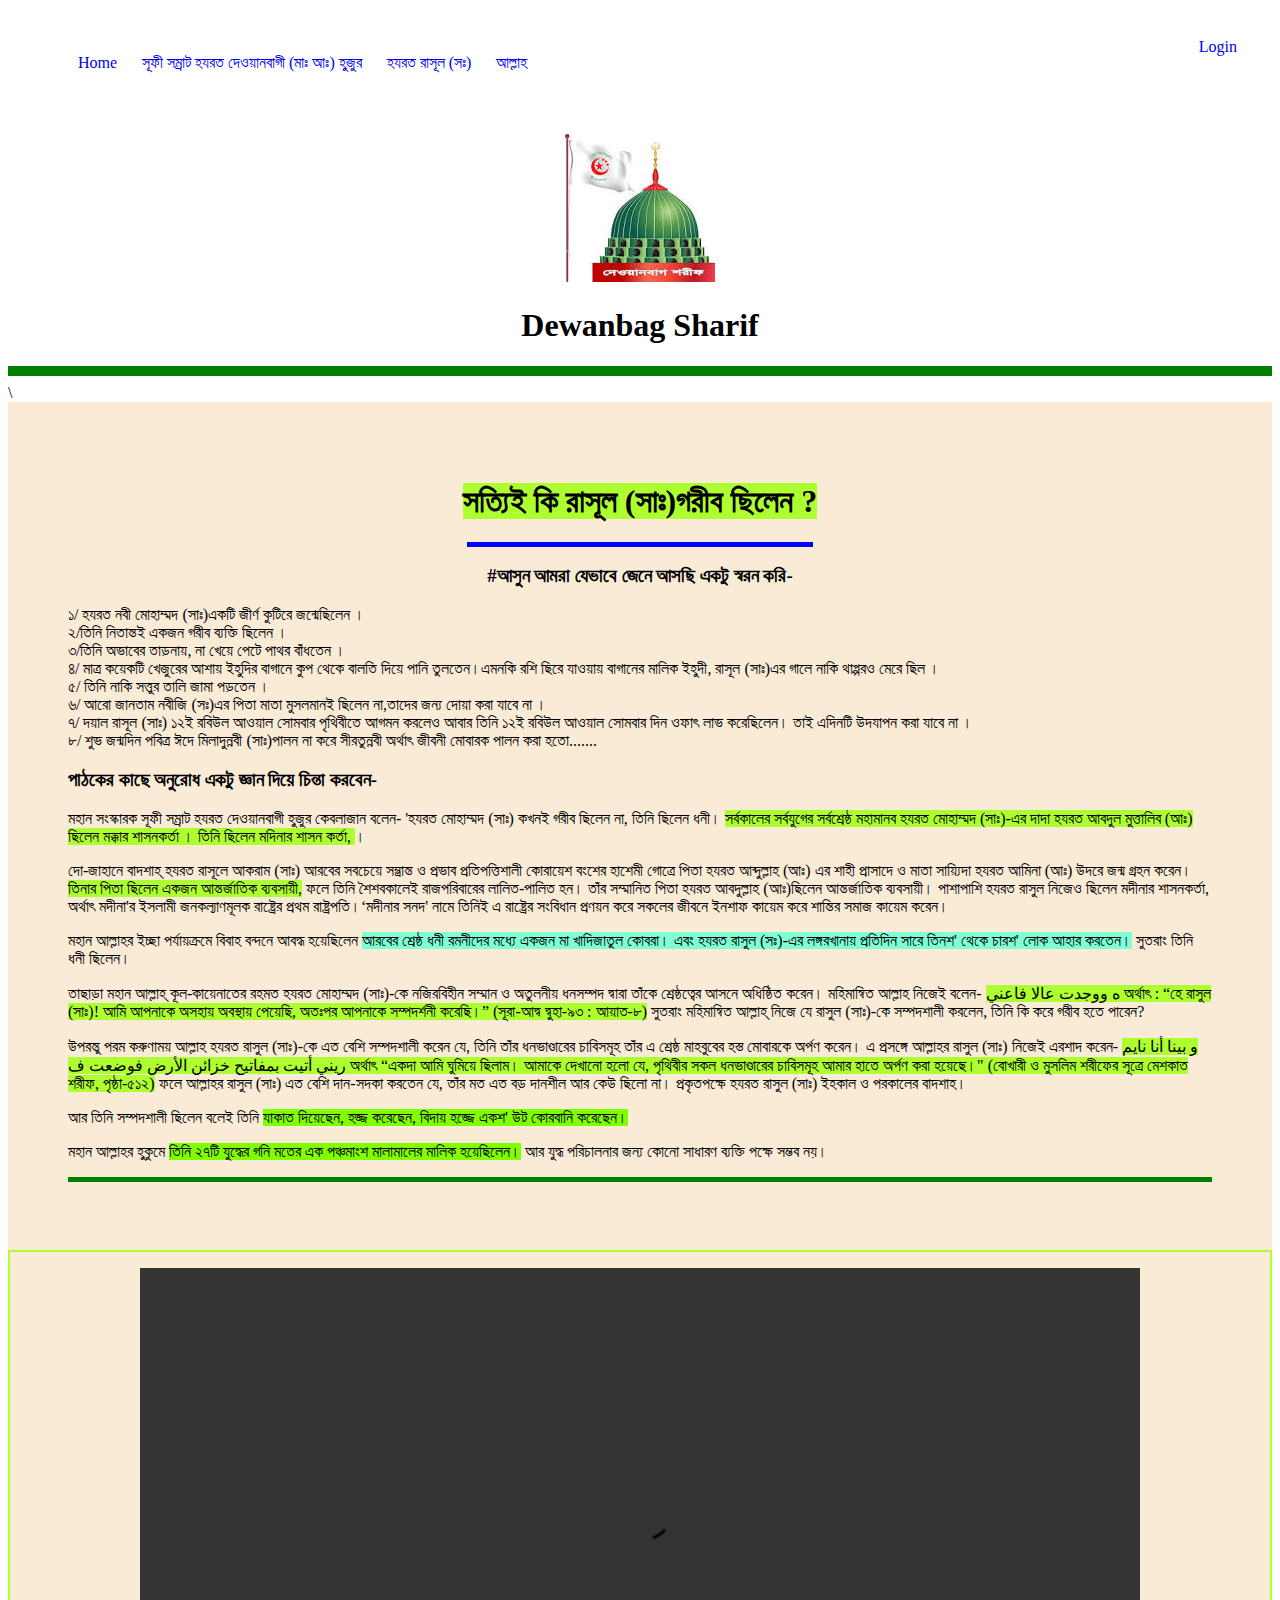
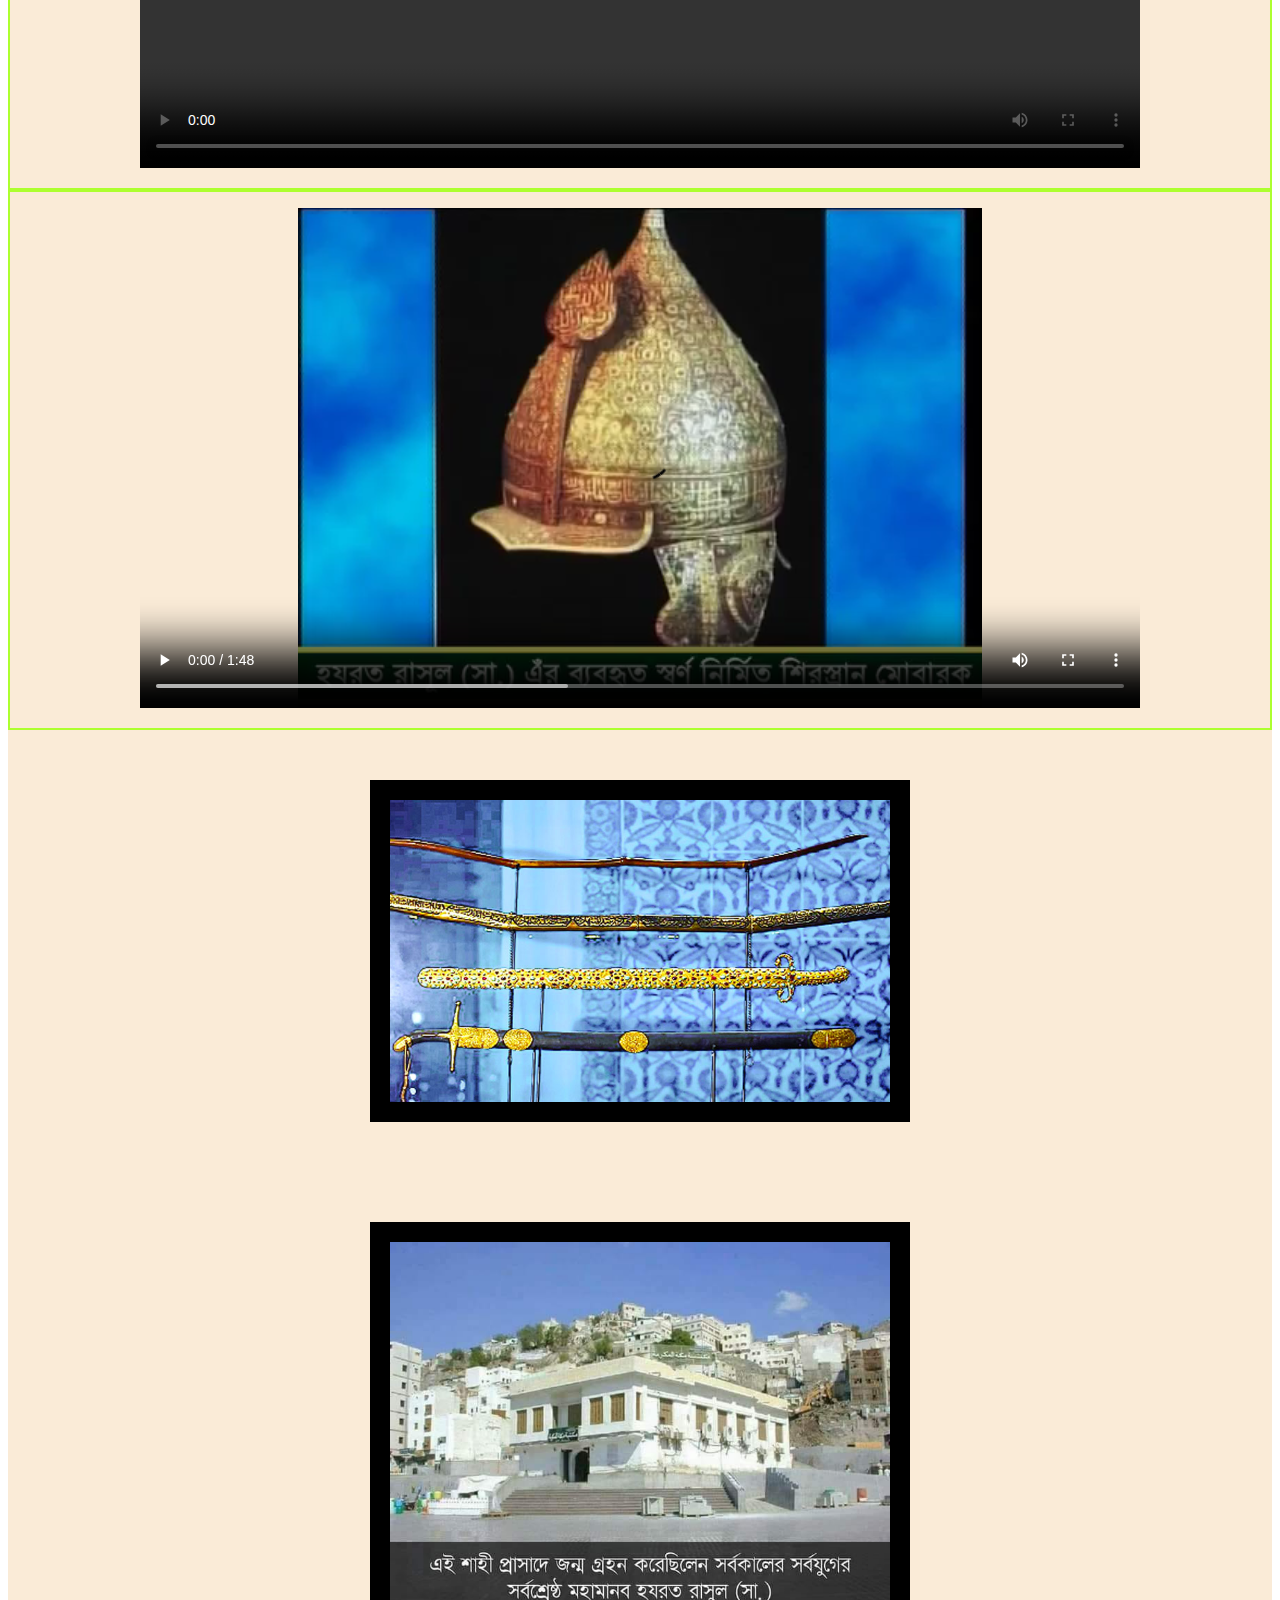
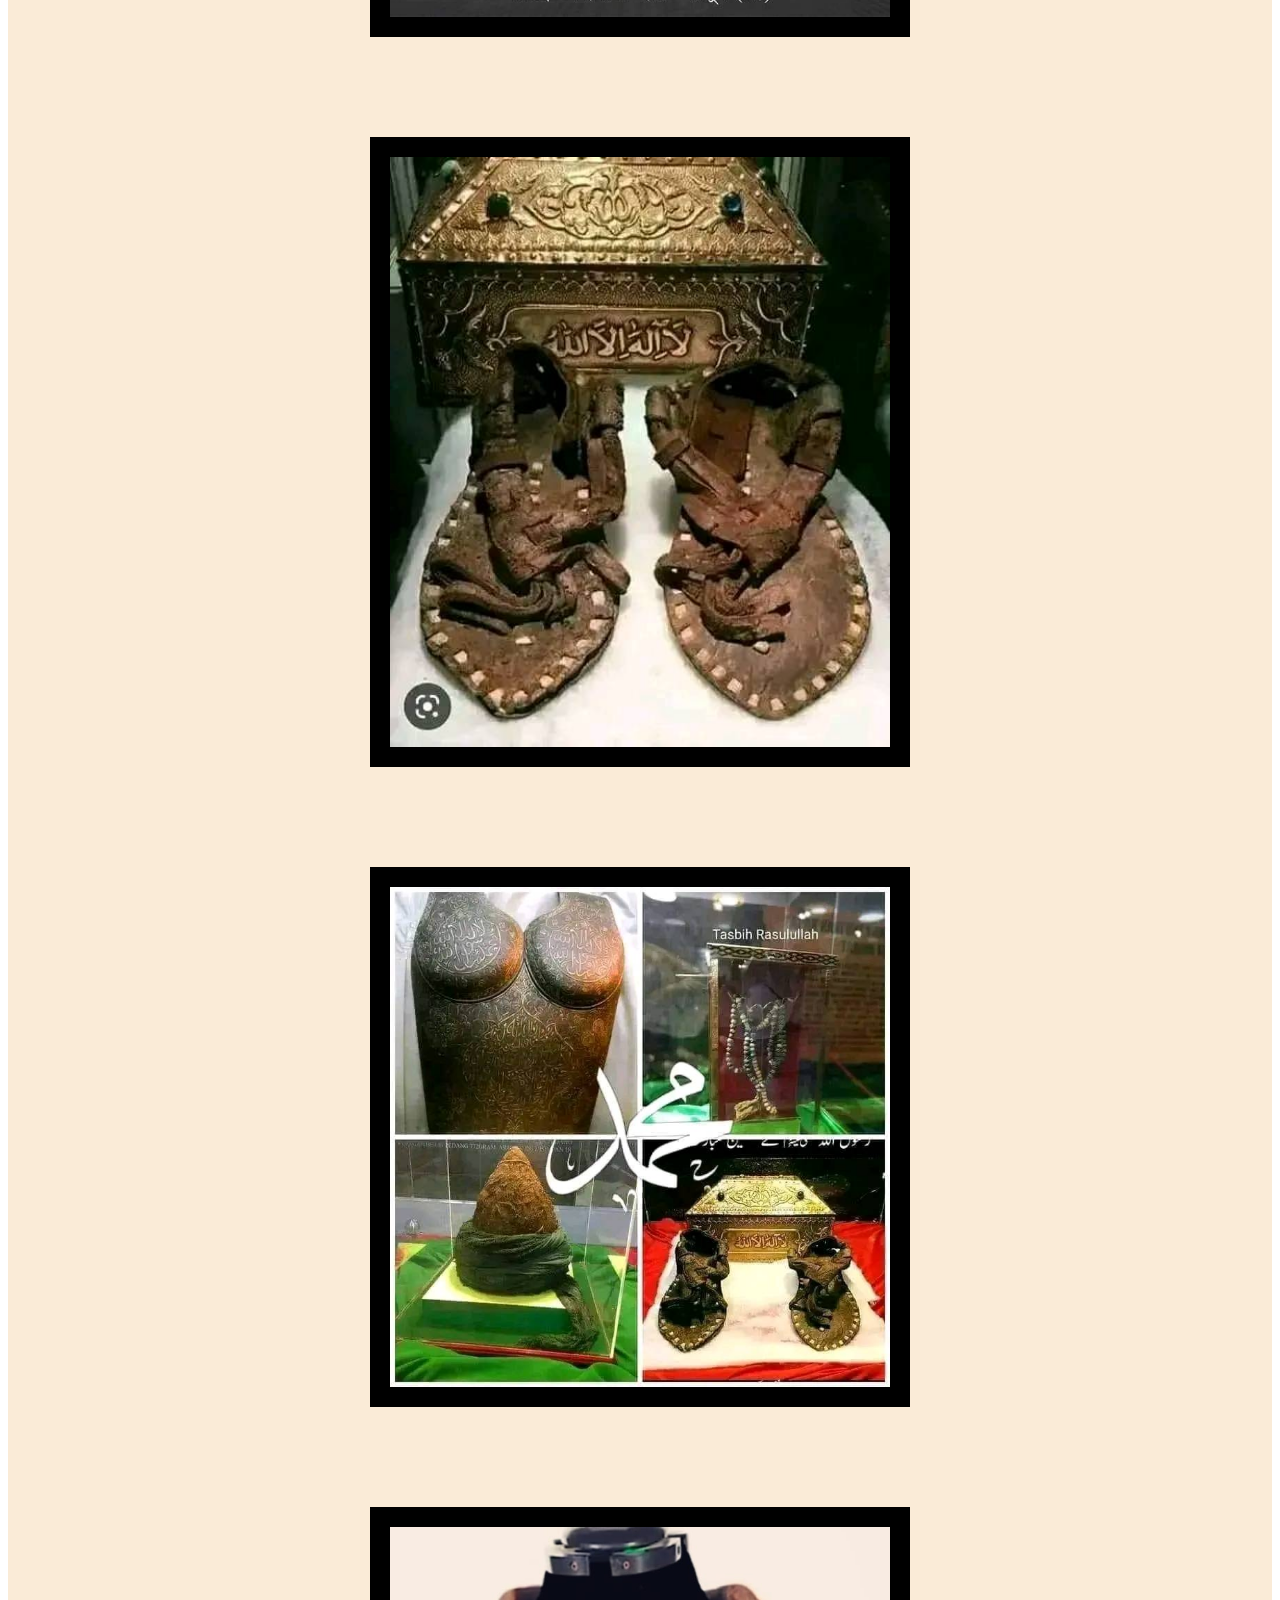
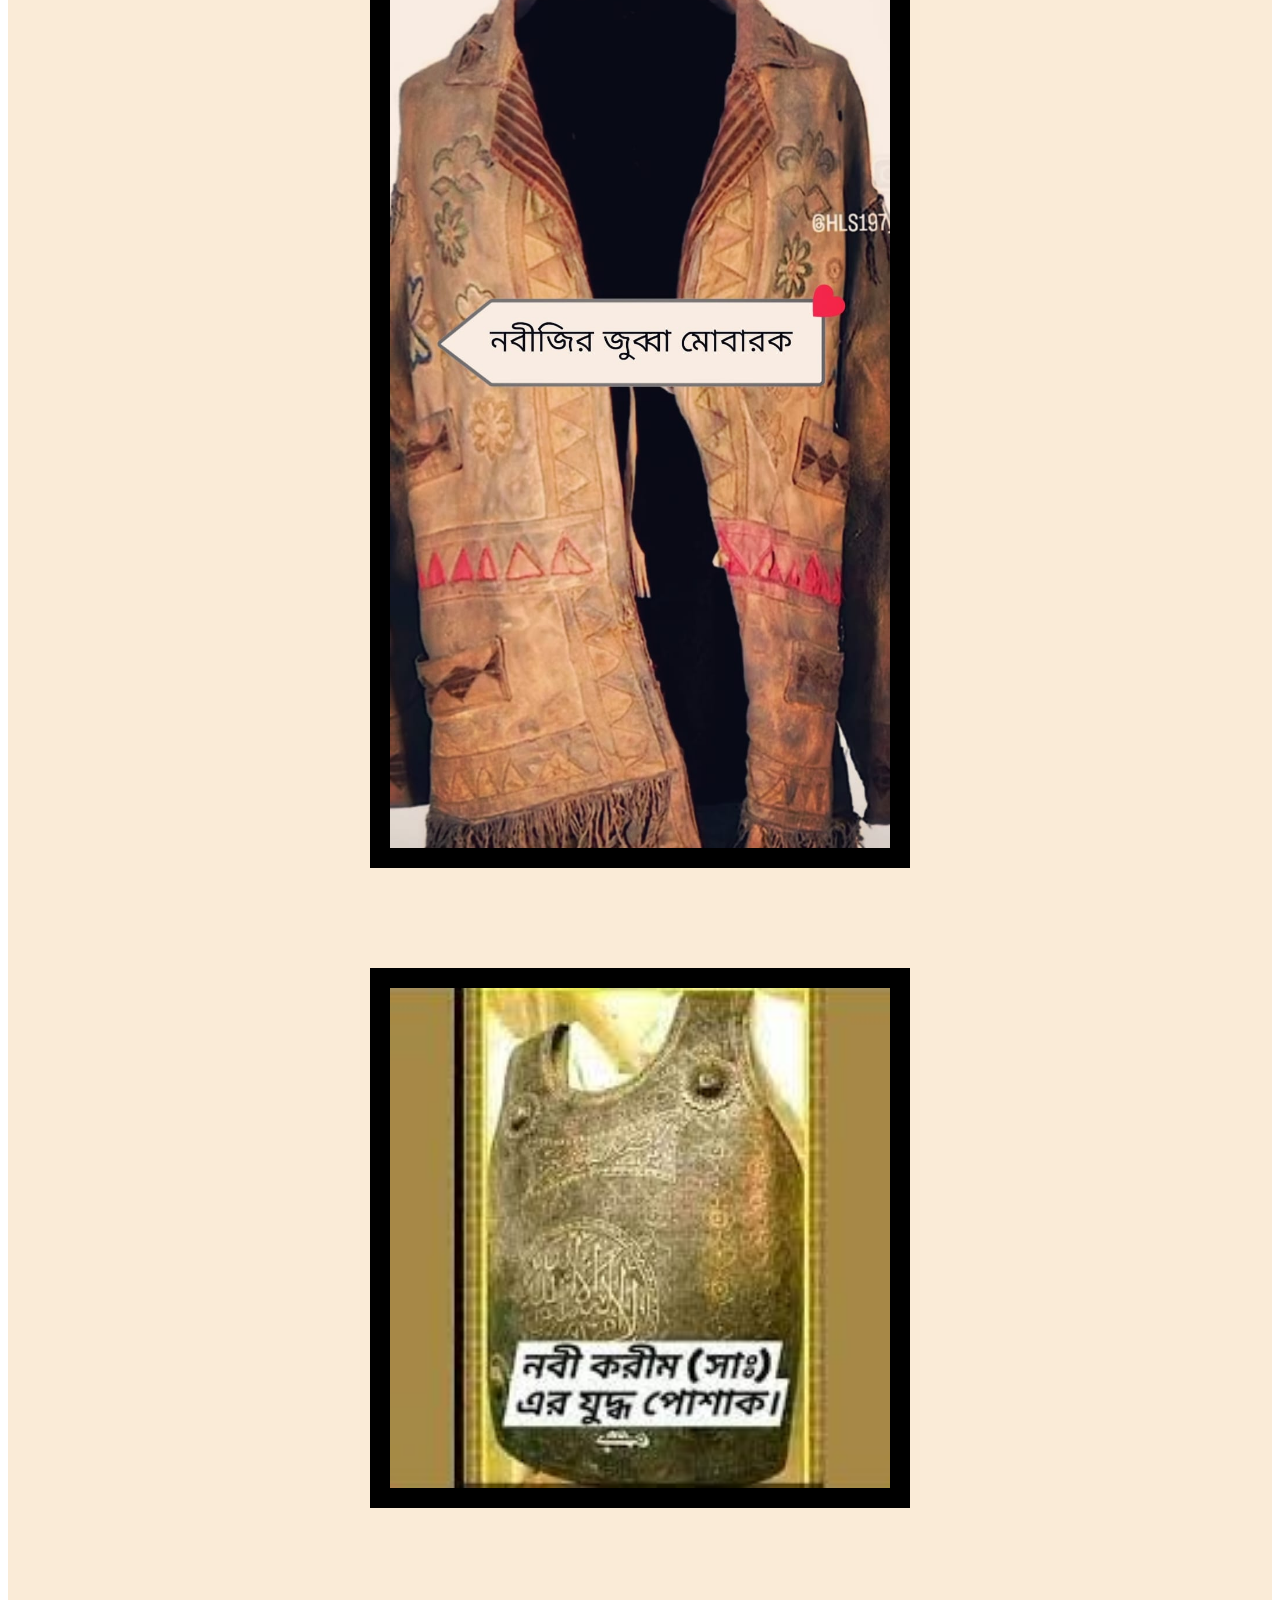
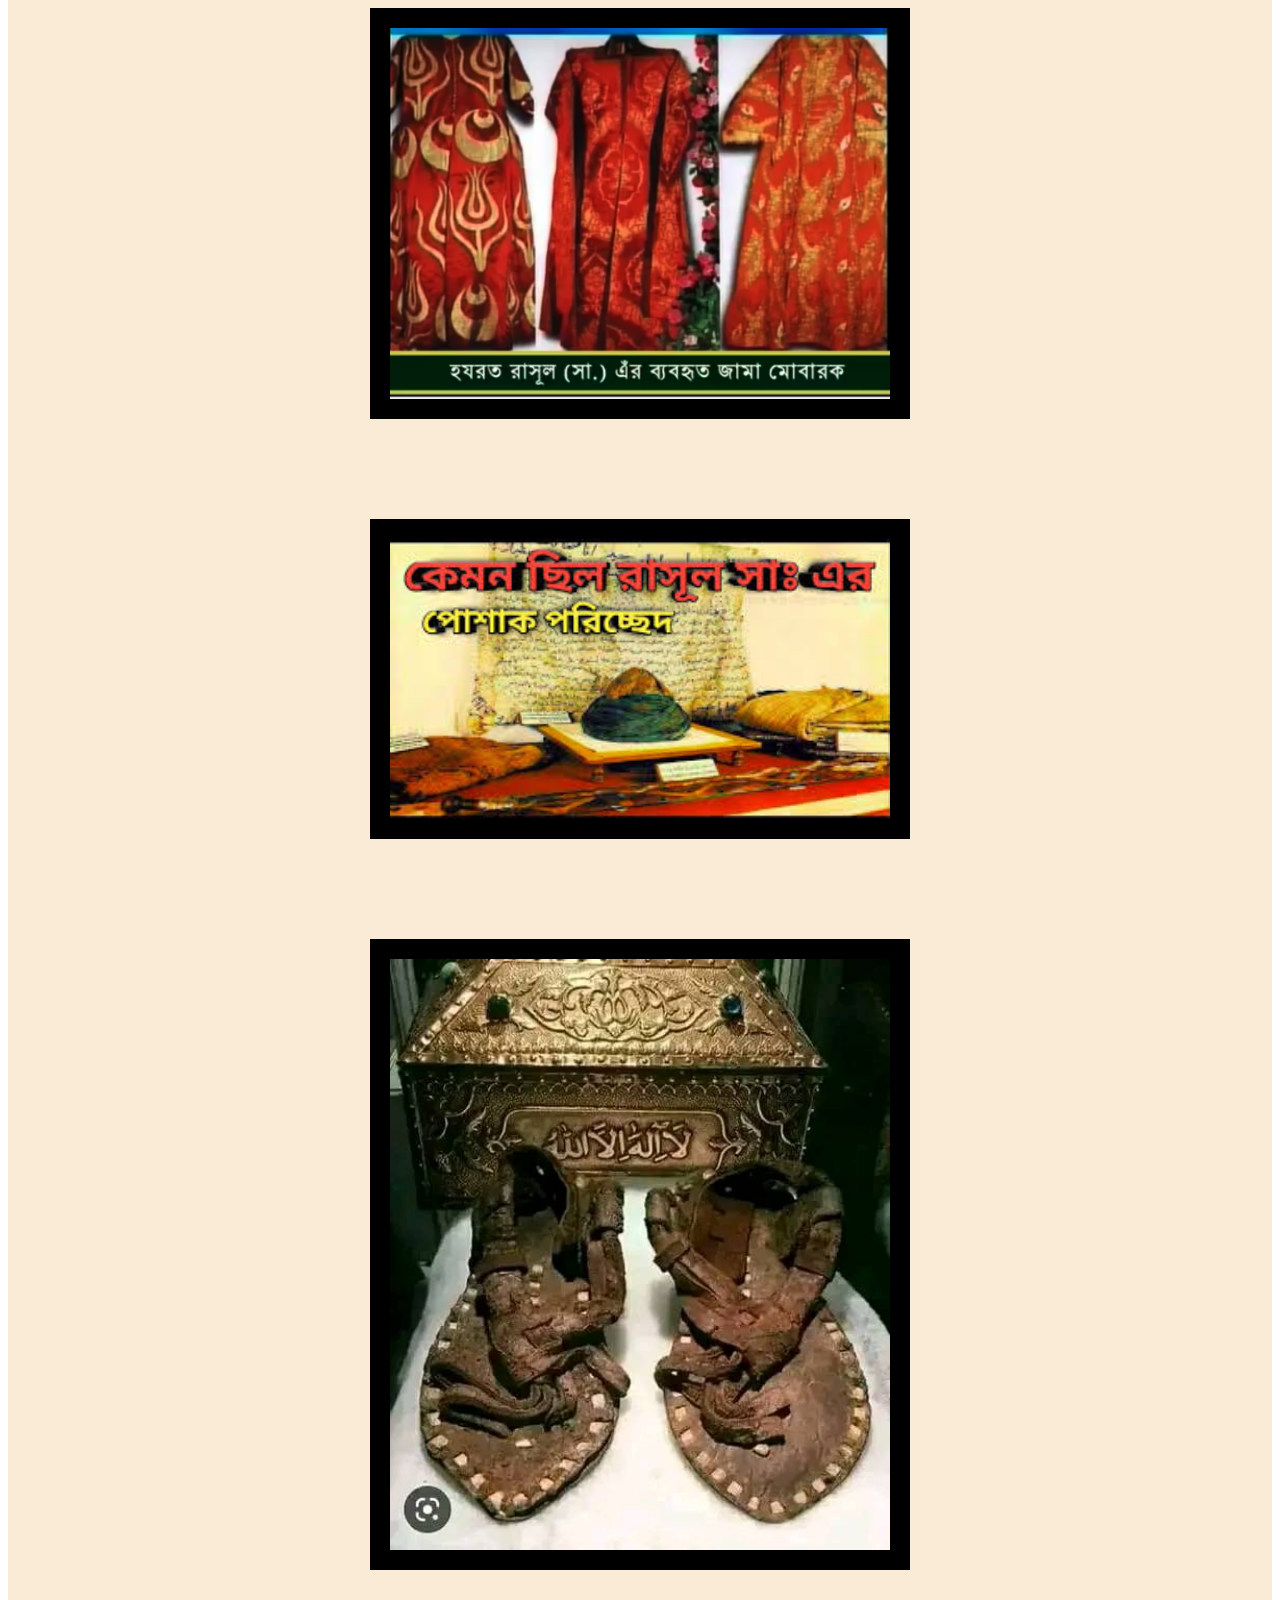
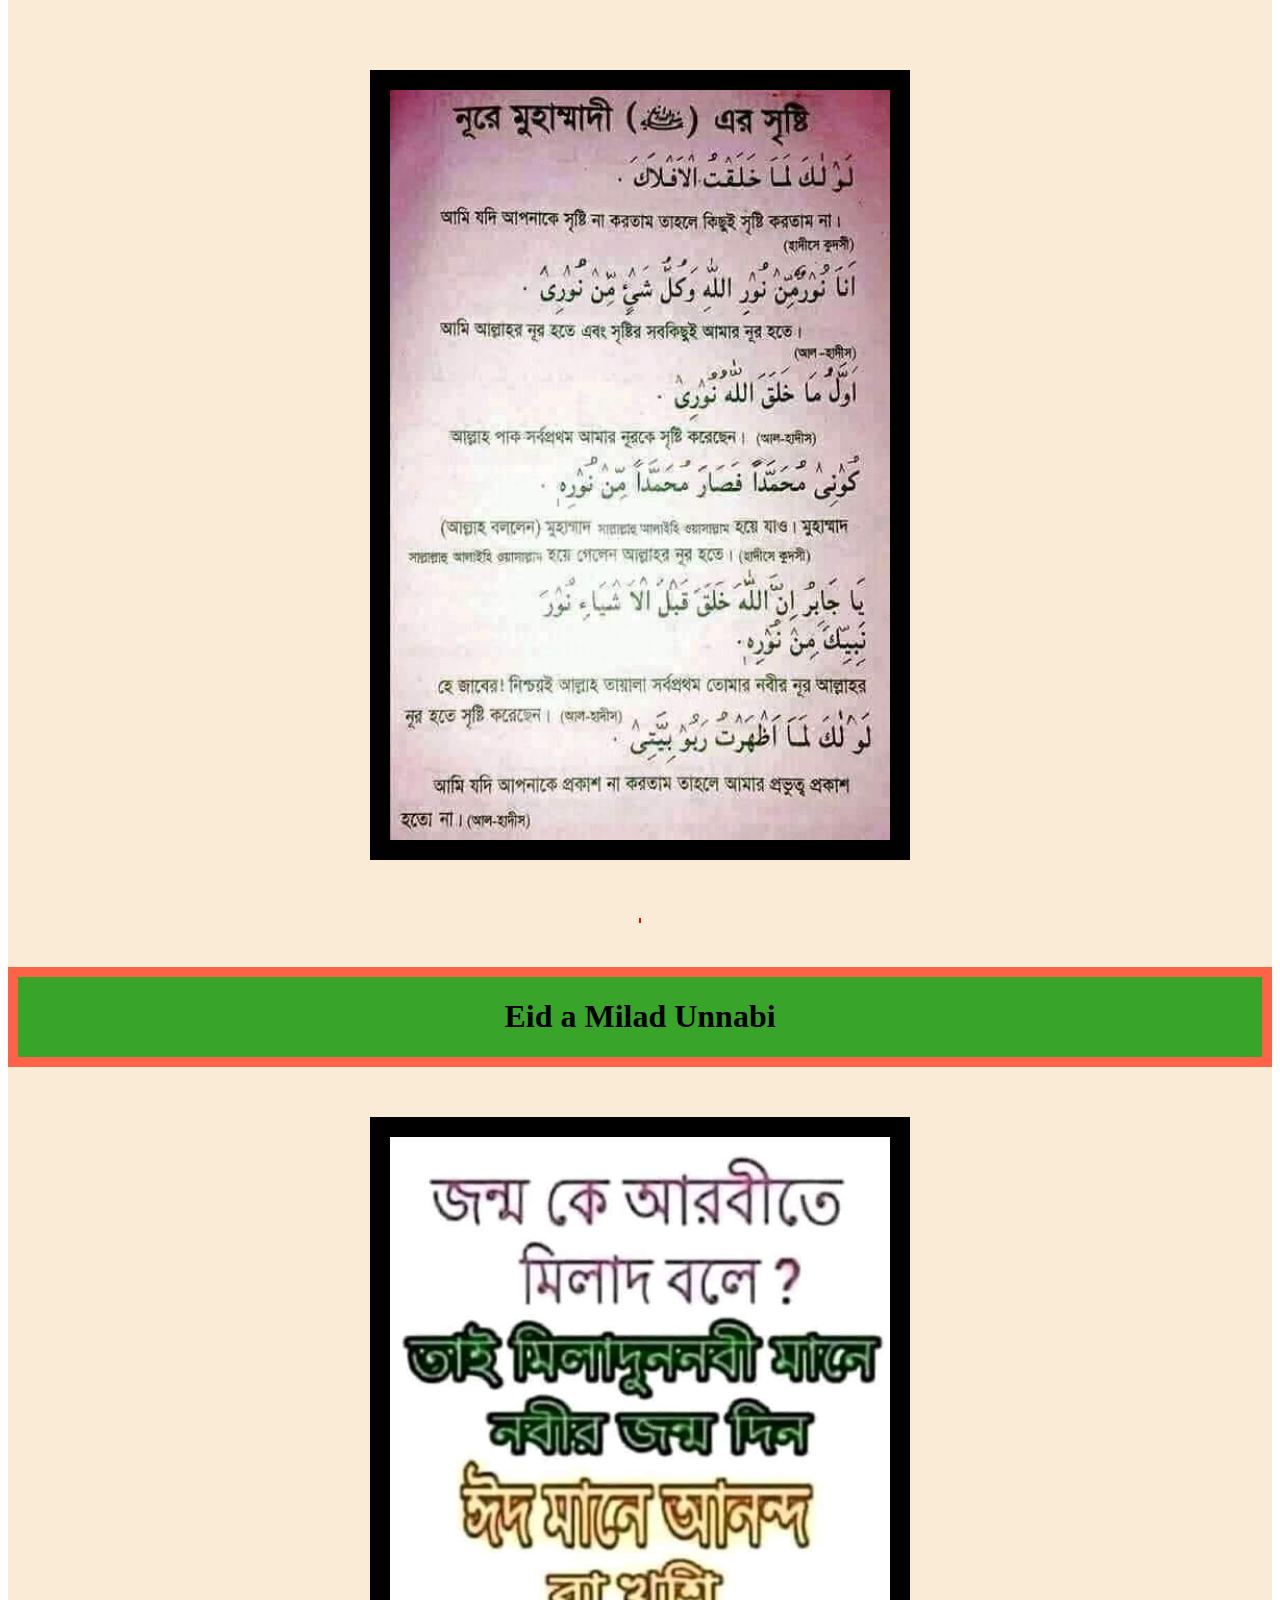
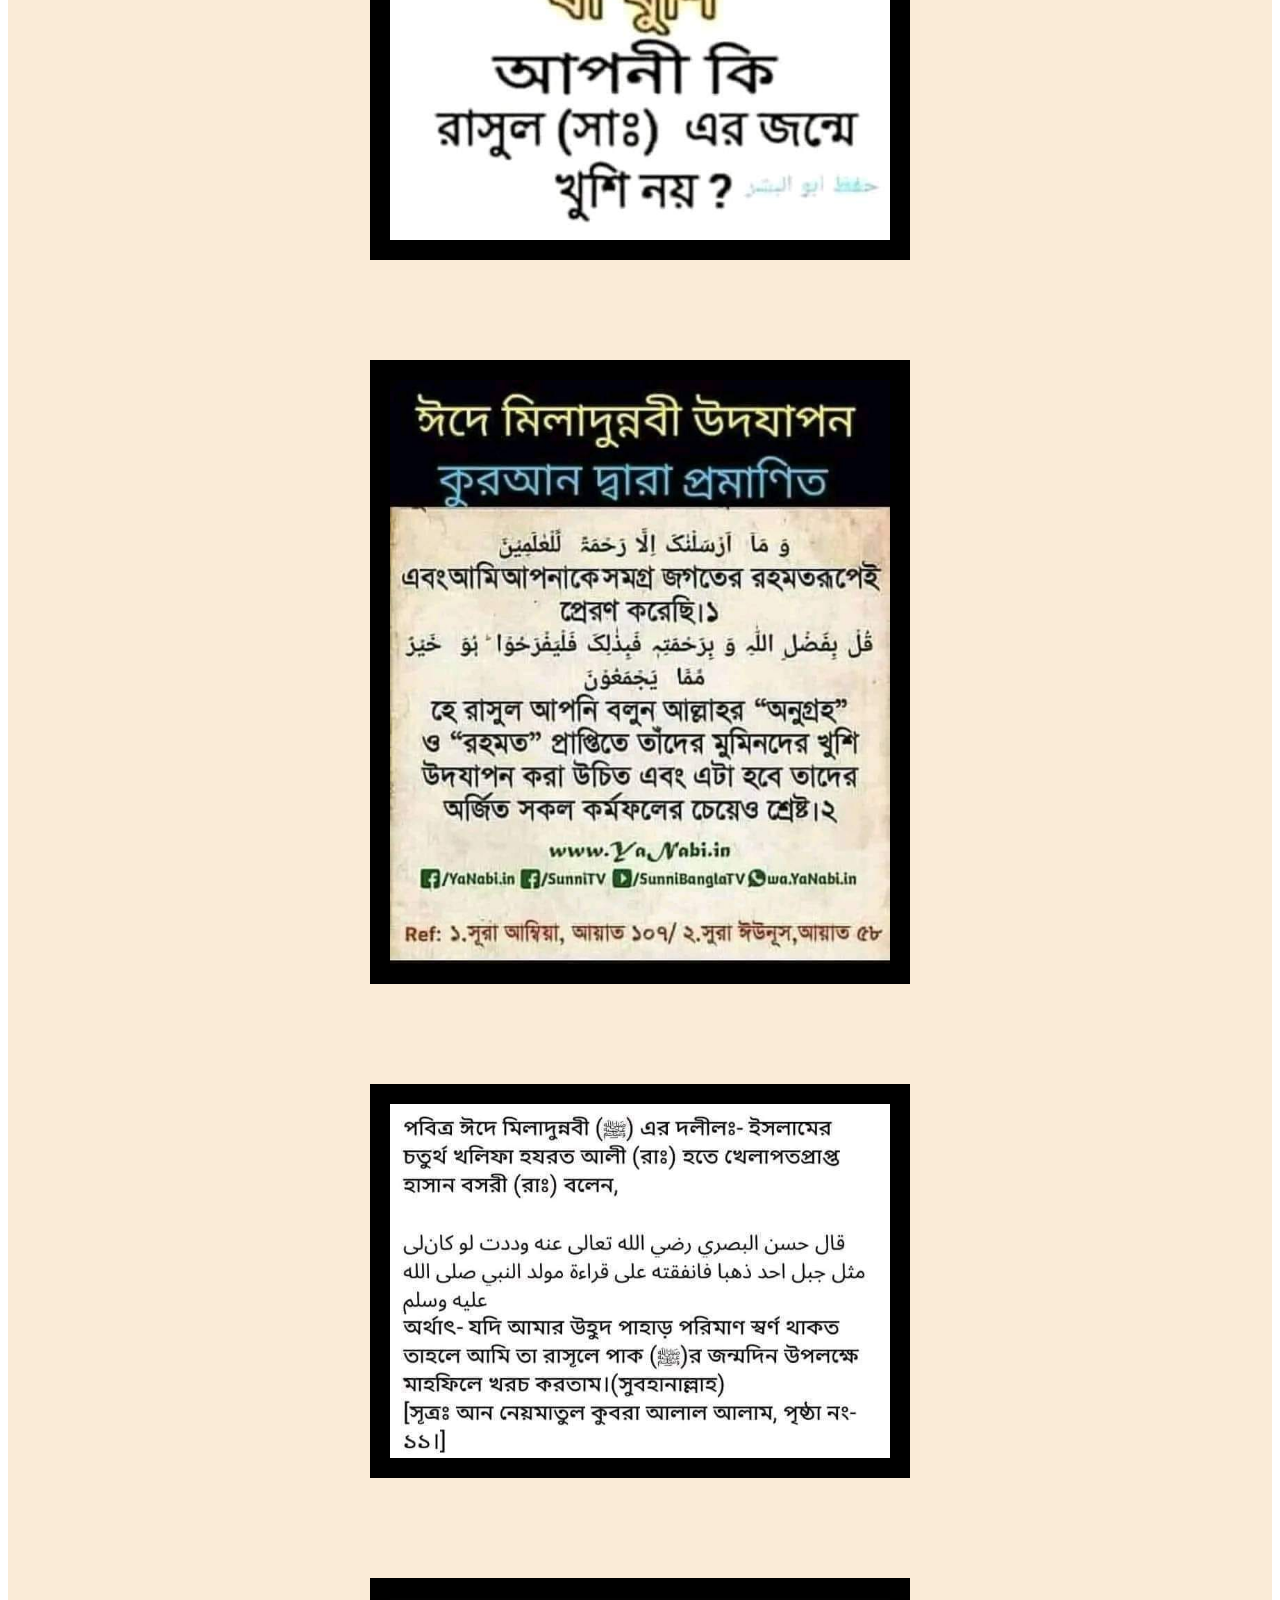
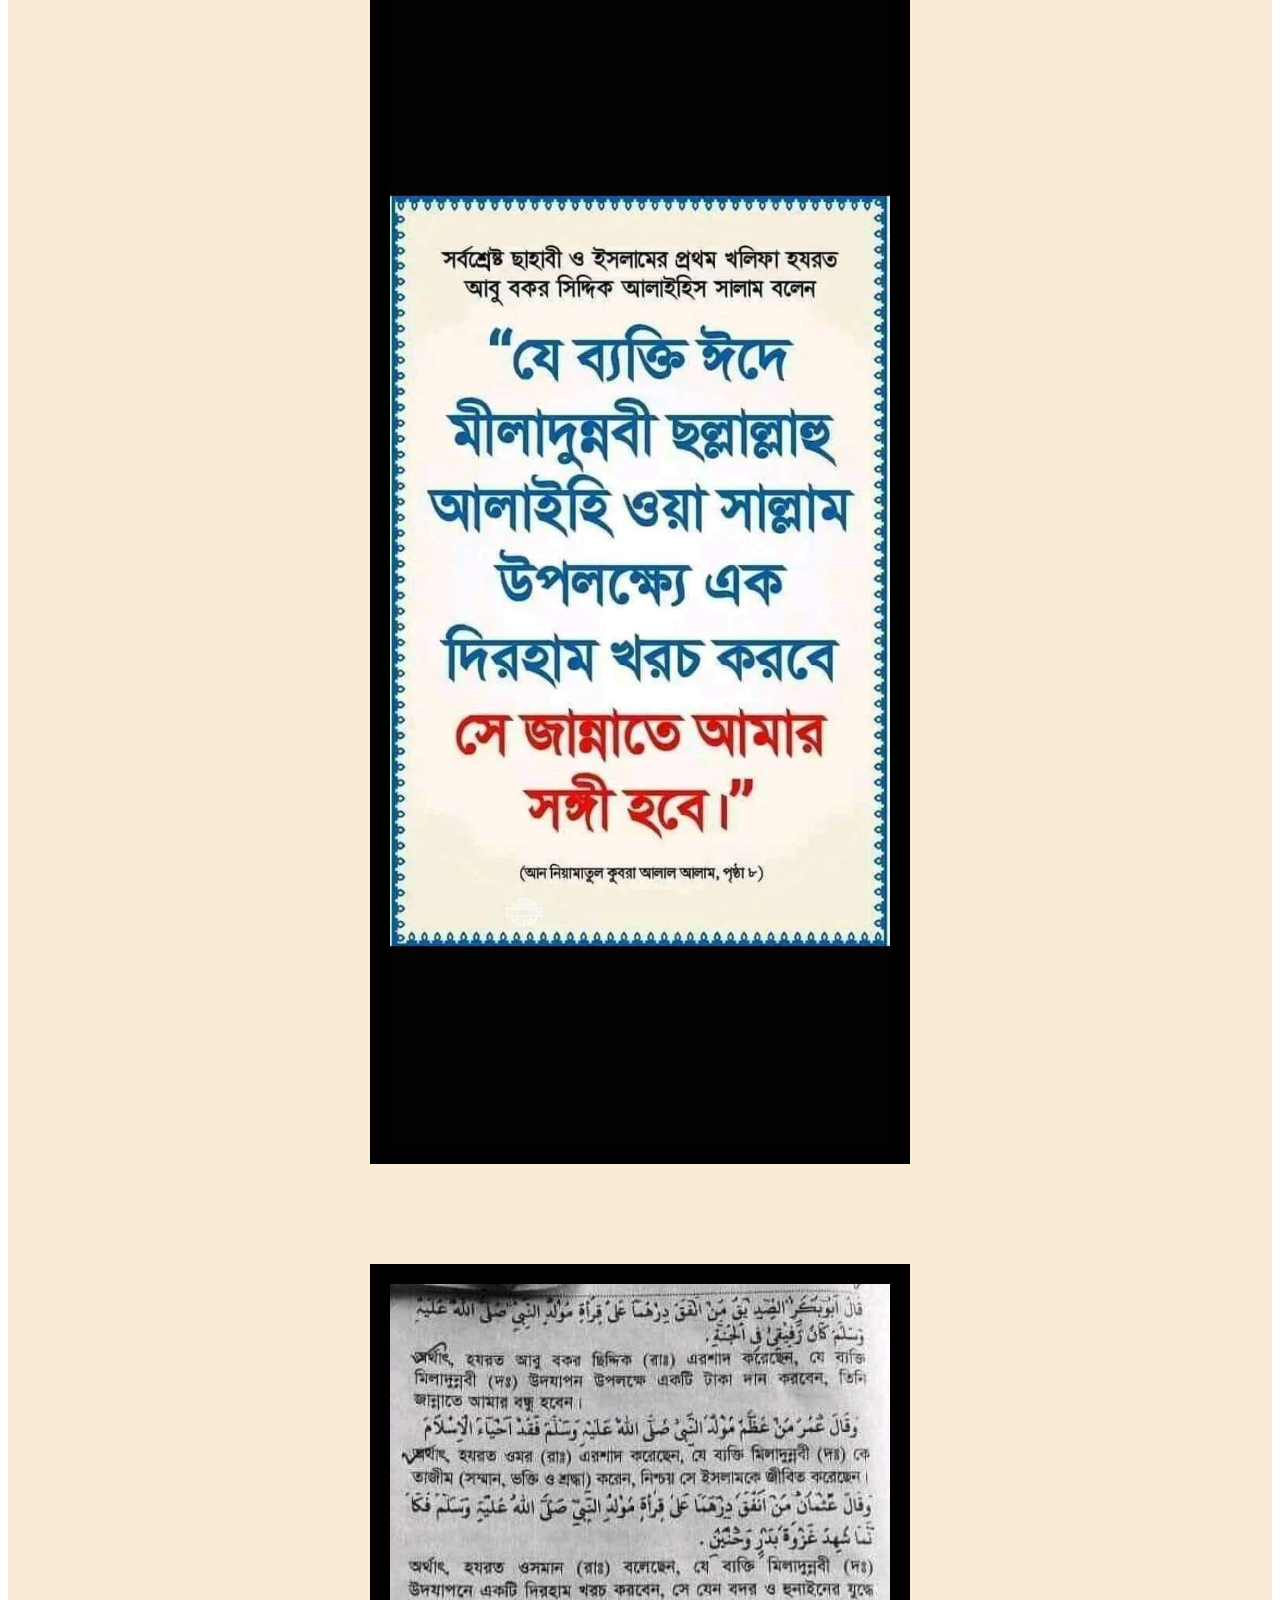
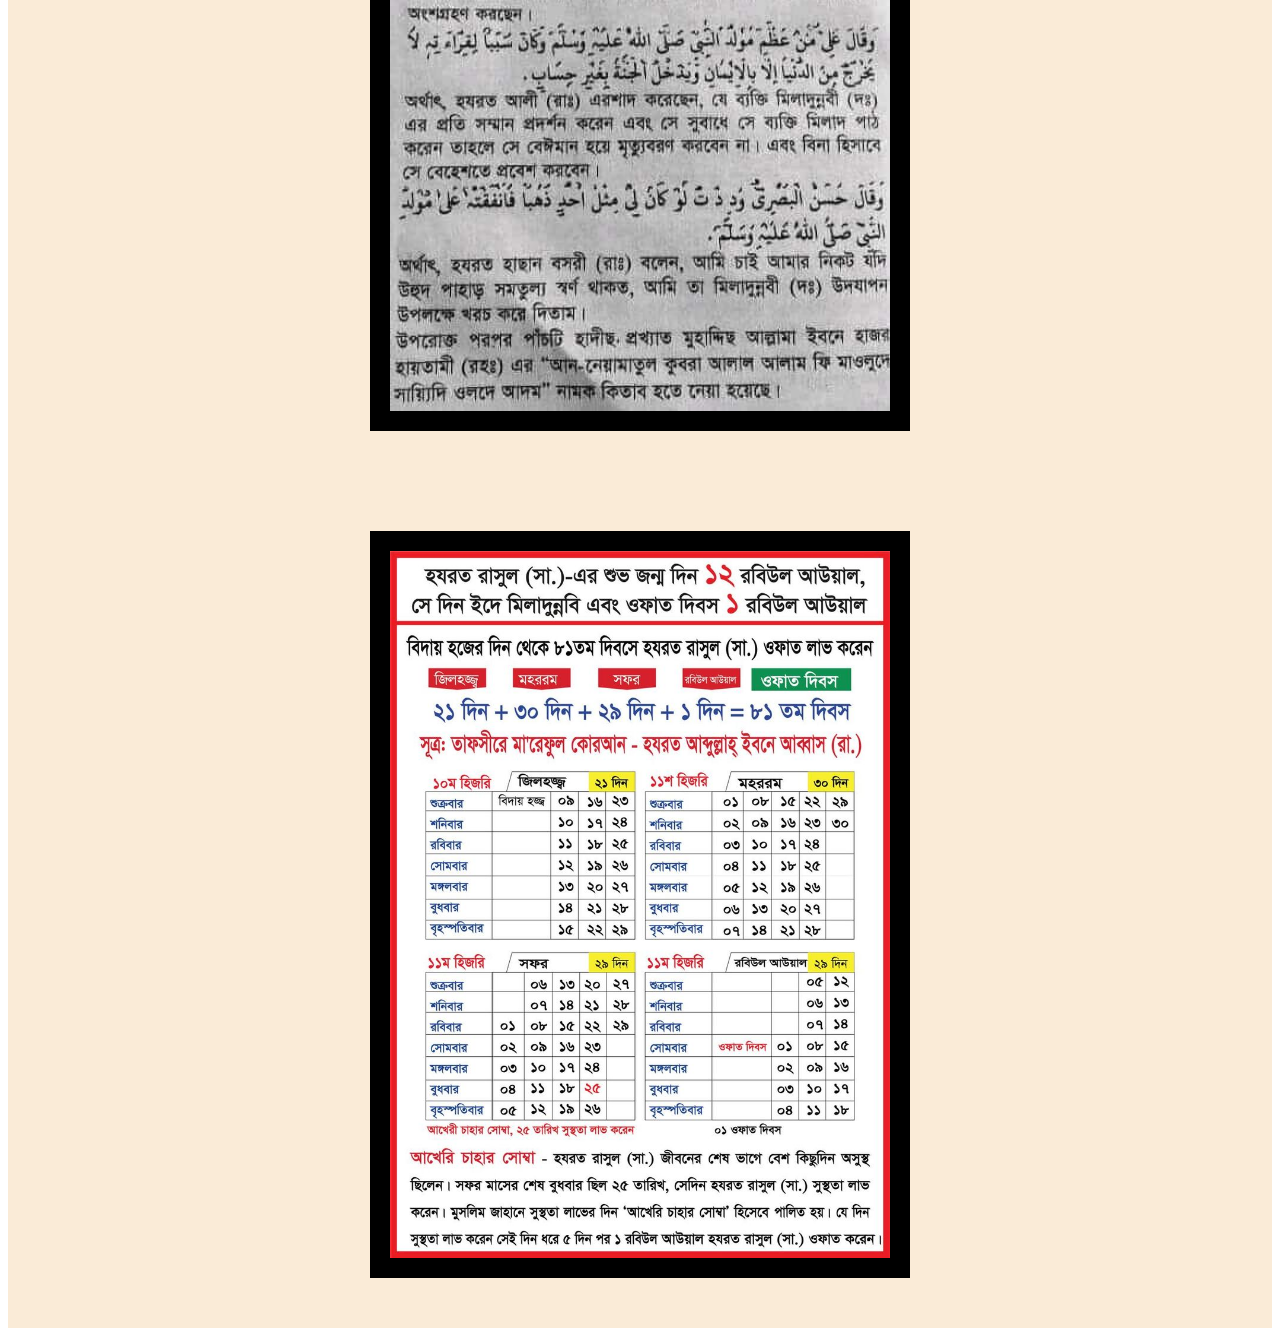
==== index.html @ 81b8b74d "added the file name" ====
<!DOCTYPE html>
<html lang="en">
<head>
    <meta charset="UTF-8">
    <meta name="viewport" content="width=device-width, initial-scale=1.0">
    <title>সত্যিই কি রাসূল (সাঃ)গরীব ছিলেন</title>
    <link rel="stylesheet" href="styles/rasul-(sa).css">
    <link rel="stylesheet" href="styles/nav.css">

</head>
<body>

    <nav>
          <div>
                <ul>
                    <li><a href="home.html"> Home</a></li>
                    <li><a href="1--baba-dewanbagi.html">সূফী সম্রাট হযরত দেওয়ানবাগী (মাঃ আঃ) হুজুর</a></li>
                    <li><a href="1--rasul-(sa).html">হযরত রাসূল (সঃ)</a></li>
                    <li><a href="1--allah.html">আল্লাহ </a></li>
                    <!-- <li> <a href="2--বায়াত গ্রহণ.html"> বায়াত গ্রহণ </a></li>
                    <li><a href="3--কদমবুছি.html"> কদমবুছি</a></li>
                    <li> <a href="4--মহররম.html">মহররম</a></li> -->
                    
                </ul>
          </div>

        <div>
            <li> <a href="login.html">Login</a></li>
        </div>

    </nav>



   <header>
  <div>
    <p align="center" id="header"><img src ="image/ds.jpeg"> </p> 
    <h1 align ="center" ba-colour ="green" >Dewanbag Sharif</h1><hr color="green" size="10"/> \
    </div>
   </header>



   <main class="container">
<div class="text">
    <h1 align="center"><span style="background-color:greenyellow" height="50px">সত্যিই কি রাসূল (সাঃ)গরীব ছিলেন ?</span></h1><hr color="blue"align="center" size="5" width="30%">

    <h3 align="center ">#আসুন আমরা যেভাবে জেনে আসছি একটু স্বরন করি-</h3>

    <p> ১/ হযরত নবী মোহাম্মদ (সাঃ)একটি জীর্ণ কুটিরে জন্মেছিলেন । <br/>
        ২/তিনি নিতান্তই একজন গরীব ব্যক্তি ছিলেন ।<br/>
        ৩/তিনি অভাবের তাড়নায়,
        না খেয়ে পেটে পাথর বাঁধতেন ।<br/>
        ৪/ মাত্র কয়েকটি খেজুরের আশায় ইহুদির বাগানে কুপ থেকে বালতি দিয়ে পানি তুলতেন।এমনকি রশি ছিরে যাওয়ায় বাগানের মালিক ইহুদী,
        রাসূল (সাঃ)এর গালে নাকি থাপ্পরও মেরে ছিল । <br/>
        ৫/ তিনি নাকি সত্তুর তালি জামা পড়তেন  । <br/>
        ৬/ আরো জানতাম নবীজি (সঃ)এর পিতা মাতা মুসলমানই ছিলেন না,তাদের জন্য দোয়া করা যাবে না । <br/>
        ৭/ দয়াল রাসূল (সাঃ) ১২ই রবিউল আওয়াল সোমবার  পৃথিবীতে আগমন করলেও আবার তিনি ১২ই রবিউল আওয়াল সোমবার দিন ওফাৎ লাভ করেছিলেন।
        তাই এদিনটি উদযাপন করা যাবে না । <br/>
        ৮/ শুভ জন্মদিন পবিত্র ঈদে মিলাদুন্নবী (সাঃ)পালন না করে সীরতুন্নবী অর্থাৎ জীবনী মোবারক পালন করা হতো....... <br/>
        </p>

        <h3>পাঠকের কাছে অনুরোধ একটু জ্ঞান দিয়ে চিন্তা করবেন-</h3>

        <p>মহান সংস্কারক সূফী সম্রাট হযরত দেওয়ানবাগী হুজুর কেবলাজান বলেন- 'হযরত মোহাম্মদ (সাঃ) কখনই গরীব ছিলেন না, তিনি ছিলেন ধনী। <span style="background-color:greenyellow">সর্বকালের সর্বযুগের সর্বশ্রেষ্ঠ মহামানব হযরত মোহাম্মদ (সাঃ)-এর দাদা হযরত আবদুল মুত্তালিব (আঃ) ছিলেন মক্কার শাসনকর্তা ।  তিনি ছিলেন মদিনার শাসন কর্তা,  </span> ।  </p>

        <p> দো-জাহানে বাদশাহ্ হযরত রাসূলে আকরাম (সাঃ) আরবের সবচেয়ে সম্ভ্রান্ত ও প্রভাব প্রতিপত্তিশালী কোরায়েশ বংশের হাশেমী গোত্রে পিতা হযরত আব্দুল্লাহ (আঃ) এর শাহী প্রাসাদে ও মাতা সায়্যিদা হযরত আমিনা (আঃ) উদরে জন্ম গ্রহন করেন। <span style ="background-color:greenyellow">তিনার পিতা ছিলেন একজন আন্তর্জাতিক ব্যবসায়ী,</span>  ফলে তিনি
            শৈশবকালেই রাজপরিবারের লালিত-পালিত হন। তাঁর সম্মানিত পিতা হযরত আবদুল্লাহ (আঃ)ছিলেন আন্তর্জাতিক ব্যবসায়ী। পাশাপাশি হযরত রাসুল নিজেও ছিলেন মদীনার শাসনকর্তা, অর্থাৎ মদীনা'র ইসলামী জনকল্যাণমূলক রাষ্ট্রের প্রথম রাষ্ট্রপতি।‘মদীনার সনদ' নামে তিনিই এ রাষ্ট্রের সংবিধান প্রণয়ন করে সকলের জীবনে ইনশাফ কায়েম করে শান্তির সমাজ কায়েম করেন।
        </p>
        <p>
            মহান আল্লাহর ইচ্ছা পর্যায়ক্রমে বিবাহ বন্দনে আবদ্ধ হয়েছিলেন <span style ="background-color:aquamarine">আরবের শ্রেষ্ঠ ধনী রমনীদের মধ্যে একজন  মা খাদিজাতুল কোবরা। এবং হযরত রাসুল (সঃ)-এর লঙ্গরখানায় প্রতিদিন সারে তিনশ' থেকে চারশ' লোক আহার করতেন।</span> সুতরাং তিনি ধনী ছিলেন। 
        </p>

        <p>তাছাড়া মহান আল্লাহ্ কূল-কায়েনাতের রহমত
            হযরত মোহাম্মদ (সাঃ)-কে নজিরবিহীন সম্মান ও অতুলনীয় ধনসম্পদ দ্বারা তাঁকে শ্রেষ্ঠত্বের
            আসনে অধিষ্ঠিত করেন। মহিমান্বিত আল্লাহ নিজেই বলেন- <span style="background-color:greenyellow">ه ووجدت عالا فاعني
                অর্থাৎ : “হে রাসুল (সাঃ)! আমি আপনাকে অসহায় অবস্থায় পেয়েছি, অতঃপর আপনাকে
                সম্পদর্শনী করেছি।” (সূরা-আদ্ব দ্বুহা-৯৩ : আয়াত-৮)</span>
             সুতরাং মহিমান্বিত আল্লাহ্ নিজে যে
            রাসুল (সাঃ)-কে সম্পদশালী করলেন, তিনি কি করে গরীব হতে পারেন? </P> <p>উপরন্তু পরম করুণাময়
            আল্লাহ হযরত রাসুল (সাঃ)-কে এত বেশি সম্পদশালী করেন যে, তিনি তাঁর ধনভাণ্ডারের
            চাবিসমূহ তাঁর এ শ্রেষ্ঠ মাহবুবের হস্ত মোবারকে অর্পণ করেন।
            এ প্রসঙ্গে আল্লাহর রাসুল (সাঃ)
            নিজেই এরশাদ করেন-
            <span style="background-color:greenyellow">و بينا أنا نايم ريني أتيت بمفاتيح خزائن الأرض فوضعت ف
                অর্থাৎ “একদা আমি ঘুমিয়ে ছিলাম। আমাকে দেখানো হলো যে, পৃথিবীর সকল
                ধনভাণ্ডারের চাবিসমূহ আমার হাতে অর্পণ করা হয়েছে।" (বোখারী ও মুসলিম শরীফের সূত্রে মেশকাত শরীফ, পৃষ্ঠা-৫১২)</span> ফলে আল্লাহর রাসুল (সাঃ) এত বেশি দান-সদকা করতেন যে, তাঁর মত এত বড় দানশীল আর কেউ ছিলো না। প্রকৃতপক্ষে হযরত রাসুল (সাঃ) ইহকাল ও পরকালের বাদশাহ।
            </p>
            <p>আর তিনি সম্পদশালী ছিলেন বলেই তিনি <span style = "background-color:chartreuse">যাকাত দিয়েছেন, হজ্জ করেছেন, বিদায় হজ্জে একশ' উট কোরবানি করেছেন। </span>  </p>

            <p>মহান আল্লাহর হুকুমে <span style = "background-color:chartreuse">তিনি ২৭টি যুদ্ধের গনি মতের এক পঞ্চমাংশ মালামালের মালিক হয়েছিলেন।</span> আর যুদ্ধ পরিচালনার জন্য কোনো সাধারণ ব্যক্তি পক্ষে সম্ভব নয়। </p>

            <hr color="green"size="5"/>  
</div>


            <div id="bani-mubarak"> 
                <p> 
                    <video width="1000" height="500" controls>
                        <source src="video&audio/2.mp4" type "video/mp4" >
                    </video>
                </p>
            </div>

            
            <div id="bani-mubarak"> 
                <p> 
                    <video width="1000" height="500" controls>
                        <source src="video&audio/Facebook.mp4" type "video/mp4" >
                    </video>
                </p>
            </div>
            

<div class="picture">
                
    <img src="image/2247052_kalerkantho-2019-20-pic-1.jpg" hight = "500px" width="500" border="20" 
    title="Jobber" vspace="50"alt="sorry not found "/> 

   

    <img src="image/377500271_1760864254366421_3716248291018037025_n.jpg" hight = "500px" width="500" border="20" 
    title="Jobber" vspace="50"alt="sorry not found "/> 

    <img src="image/383843528_307945428520450_4760470283594420046_n.jpg" hight = "500px" width="500" border="20" 
    title="Jobber" vspace="50"alt="sorry not found "/> 

    <img src="image/384771974_641566648101358_4441879261749396109_n.jpg" hight = "500px" width="500" border="20" 
    title="Jobber" vspace="50"alt="sorry not found "/> 

    <img src="image/440465685_464601296080860_4500518540134422719_n.jpg" hight = "500px" width="500" border="20" 
    title="Jobber" vspace="50"alt="sorry not found "/> 

    <img src="image/download.jpeg" hight = "500px" width="500" border="20" 
    title="Jobber" vspace="50"alt="sorry not found "/> 

    <img src="image/Screenshot (314).png" hight = "500px" width="500" border="20" 
    title="Jobber" vspace="50"alt="sorry not found "/> 

    <img src="image/images.jpeg" hight = "500px" width="500" border="20" 
    title="Jobber" vspace="50"alt="sorry not found "/> 

    <img src="image/383843528_307945428520450_4760470283594420046_n.jpg" hight = "500px" width="500" border="20" 
    title="Jobber" vspace="50"alt="sorry not found "/> 

    <img src="image/381643559_1677345866108620_3550704412502928319_n.jpg" hight = "500px" width="500" border="20" 
    title="Jobber" vspace="50"alt="sorry not found "/>
    <hr color="red " size="5px"/> <br/> <br/>

</div>

        <div>
           <!-- <h1 align="center"><span style="background-color:greenyellow" height="50px">সত্যিই কি রাসূল (সাঃ)গরীব ছিলেন ?</span></h1><hr color="blue"align="center" size="5" width="30%">  -->
            <div class="eid-a-milad-unnabi">
                <h1> Eid a Milad Unnabi </h1>
            </div>

            <div class="milad-unnabi">
                <img src="image/Milad Unnabi/1-Milad Unnabi.jpg" hight = "500px" width="500" border="20" 
                title="Jobber" vspace="50"alt="sorry not found "/> 


                <img src="image/Milad Unnabi/2-Milad Unnabi.jpg" hight = "500px" width="500" border="20" 
                title="Jobber" vspace="50"alt="sorry not found "/> 


                <img src="image/Milad Unnabi/3-milad-unnabi.jpg" hight = "500px" width="500" border="20" 
                title="Jobber" vspace="50"alt="sorry not found "/> 

                <img src="image/Milad Unnabi/4-Milad Unnabi.jpg " hight = "500px" width="500" border="20" 
                title="Jobber" vspace="50"alt="sorry not found "/> 


                <img src="image/Milad Unnabi/5-Milad Unnabi.jpg" hight = "500px" width="500" border="20" 
                title="Jobber" vspace="50"alt="sorry not found "/> 

                <img src="image/309585741_1392909244571716_4672505610683540205_n - Copy.jpg" hight = "500px" width="500" border="20" 
                title="Jobber" vspace="50"alt="sorry not found "/> 

            </div>
                
       </div>


  </div>


   </main>
   <footer>

   </footer>
    
</body>
</html>
---- styles/rasul-(sa).css ----
#bani-mubarak{
    border: 2px solid greenyellow;
    display: flex;
    justify-content: center;
    align-items: center;
    padding: auto;

}
.picture{
 display: flex;
 justify-content: center;
 align-items: center;
 flex-direction: column;

}
main{
    background-color: antiquewhite;
}

.text{
    padding:60px ;
    margin: 0 auto;
}

.eid-a-milad-unnabi{
    border: 10px solid tomato;
    display: flex;   
    justify-content:center;
    background-color: rgb(56, 165, 42);
 
}
.milad-unnabi{
    display: flex;
    justify-content: center;
    align-items: center;
    flex-direction: column;
}
---- styles/nav.css ----
nav{
    display: flex;
    justify-content: space-between;
    padding: 20px;
}

nav ul{
    display: flex;
}

nav  li{
    list-style: none;
    margin-right: 5px;
    padding:10px;
}

nav li a{
    text-decoration: none;
}

 nav li:hover{
    background-color:greenyellow;
 }

 /* nested menu styles  */
 nav li .dropdown{
    display: none;
 }

 nav li:hover.dropdown{
    /* display: block; */
 }
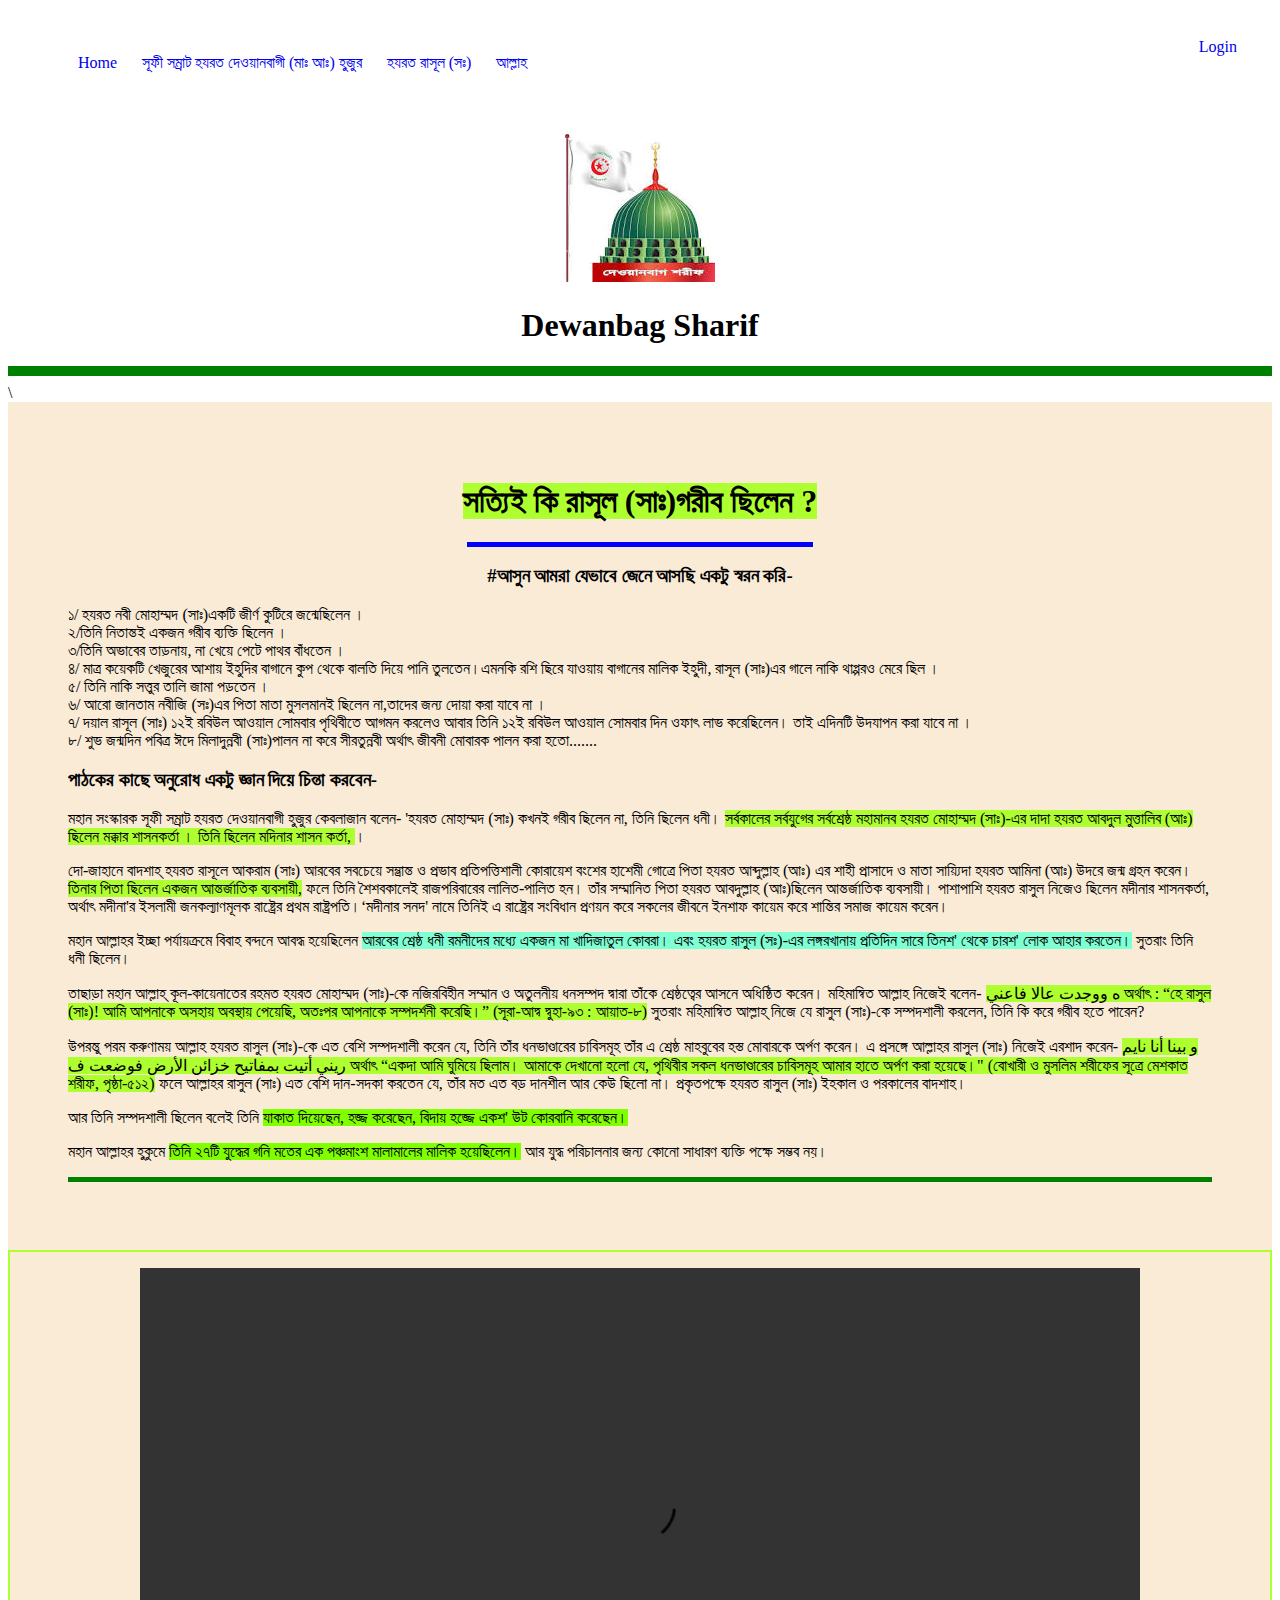
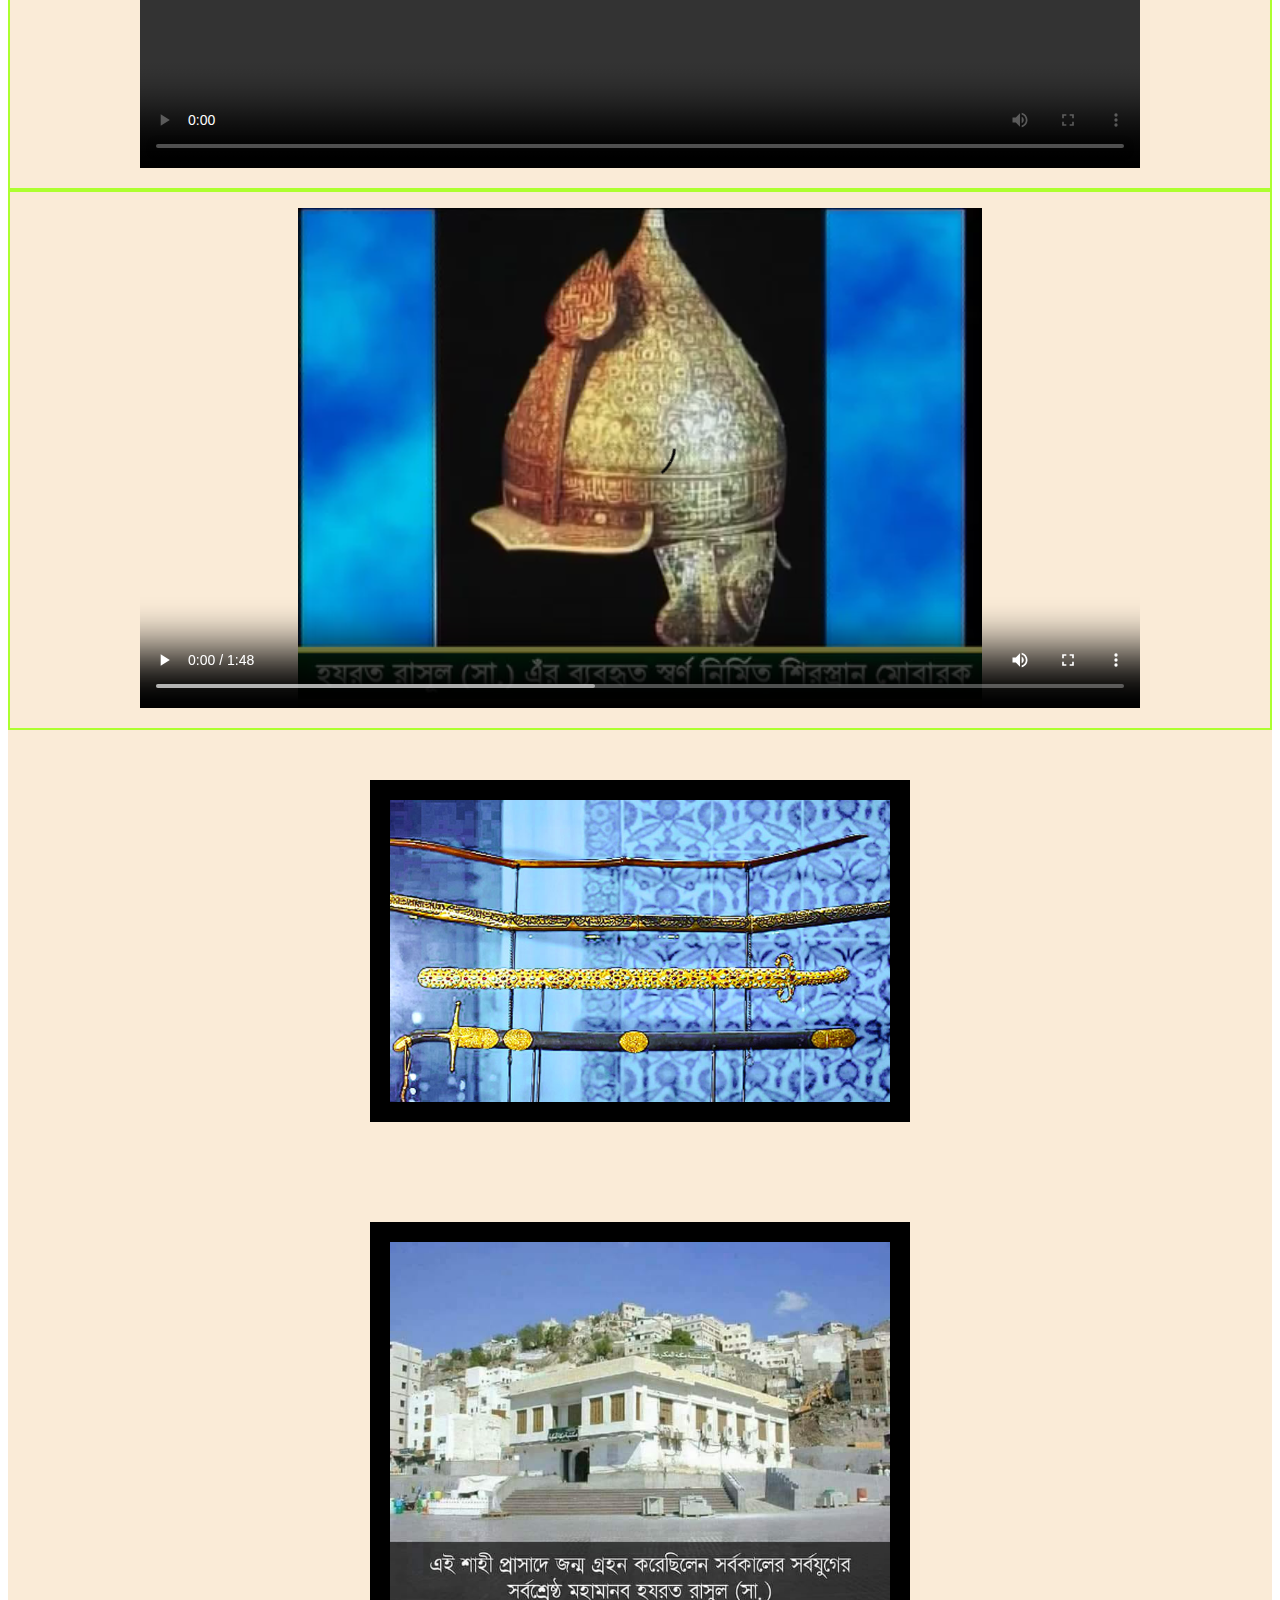
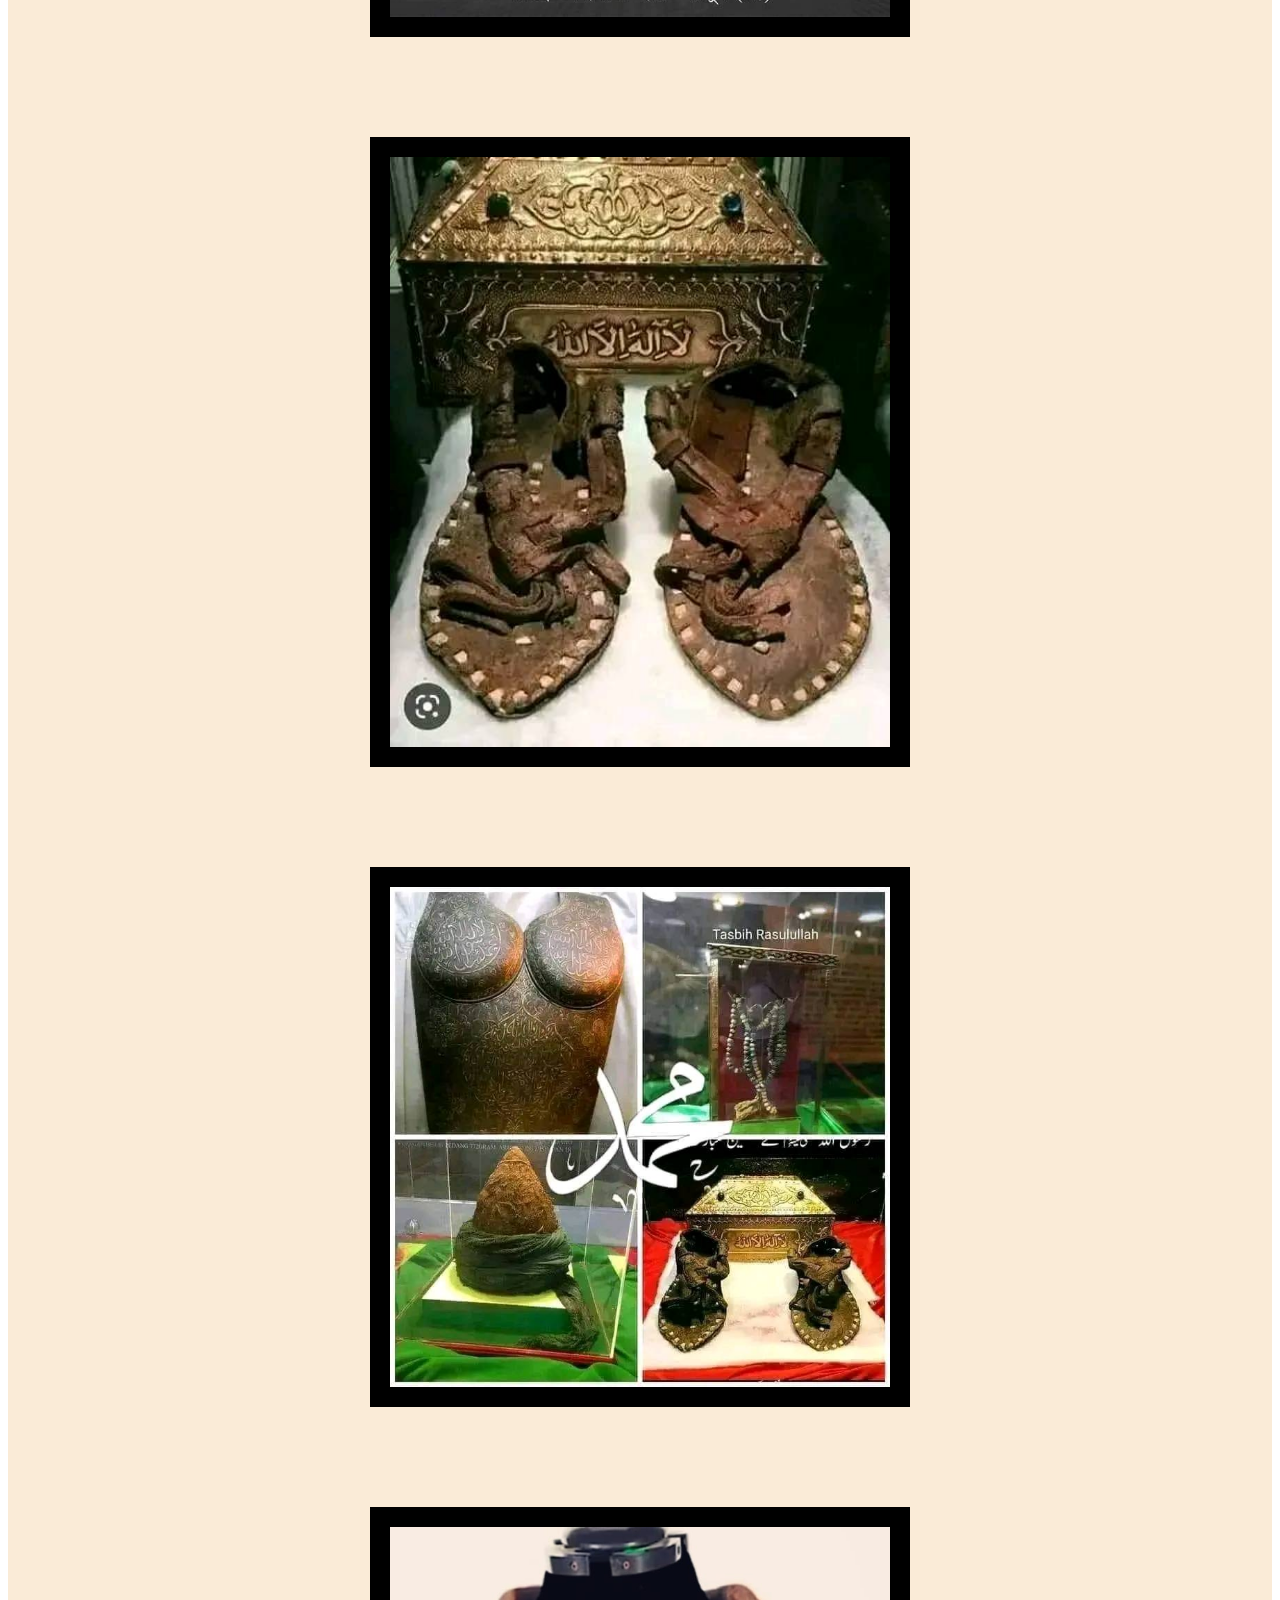
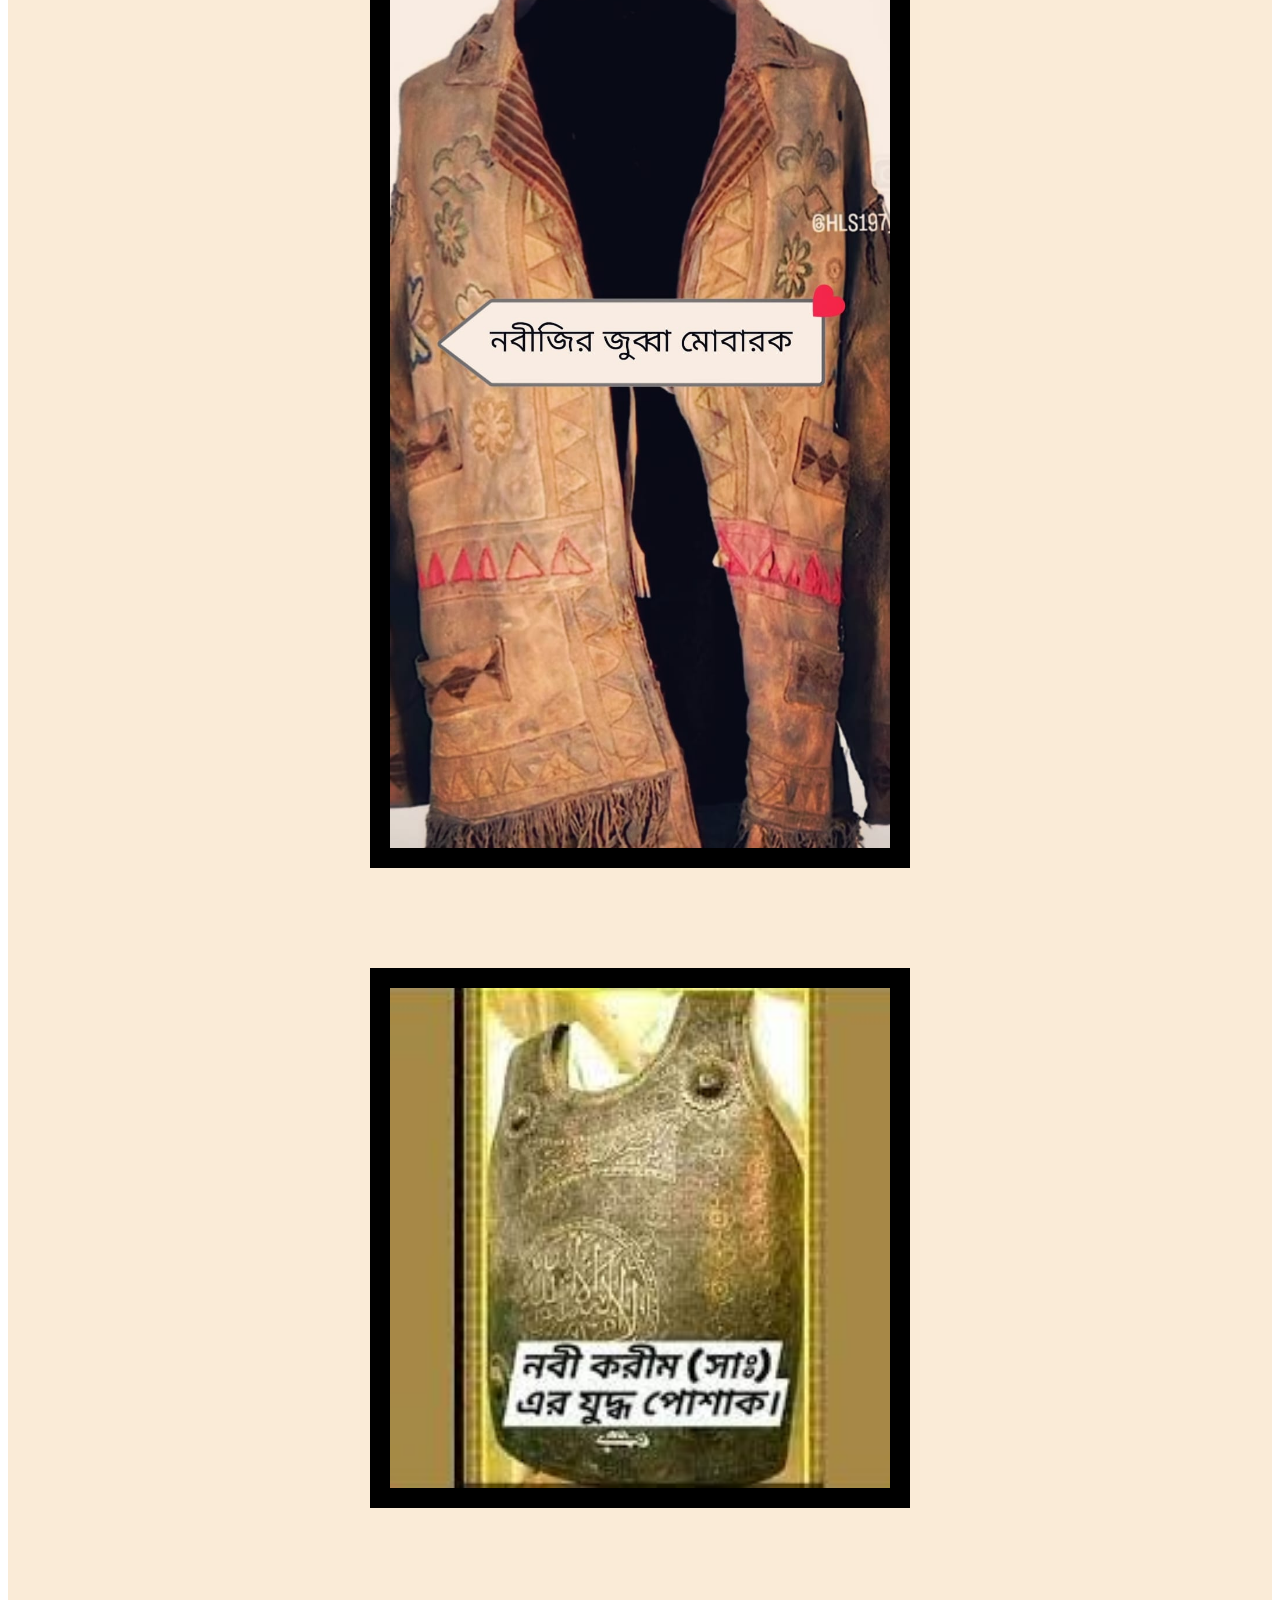
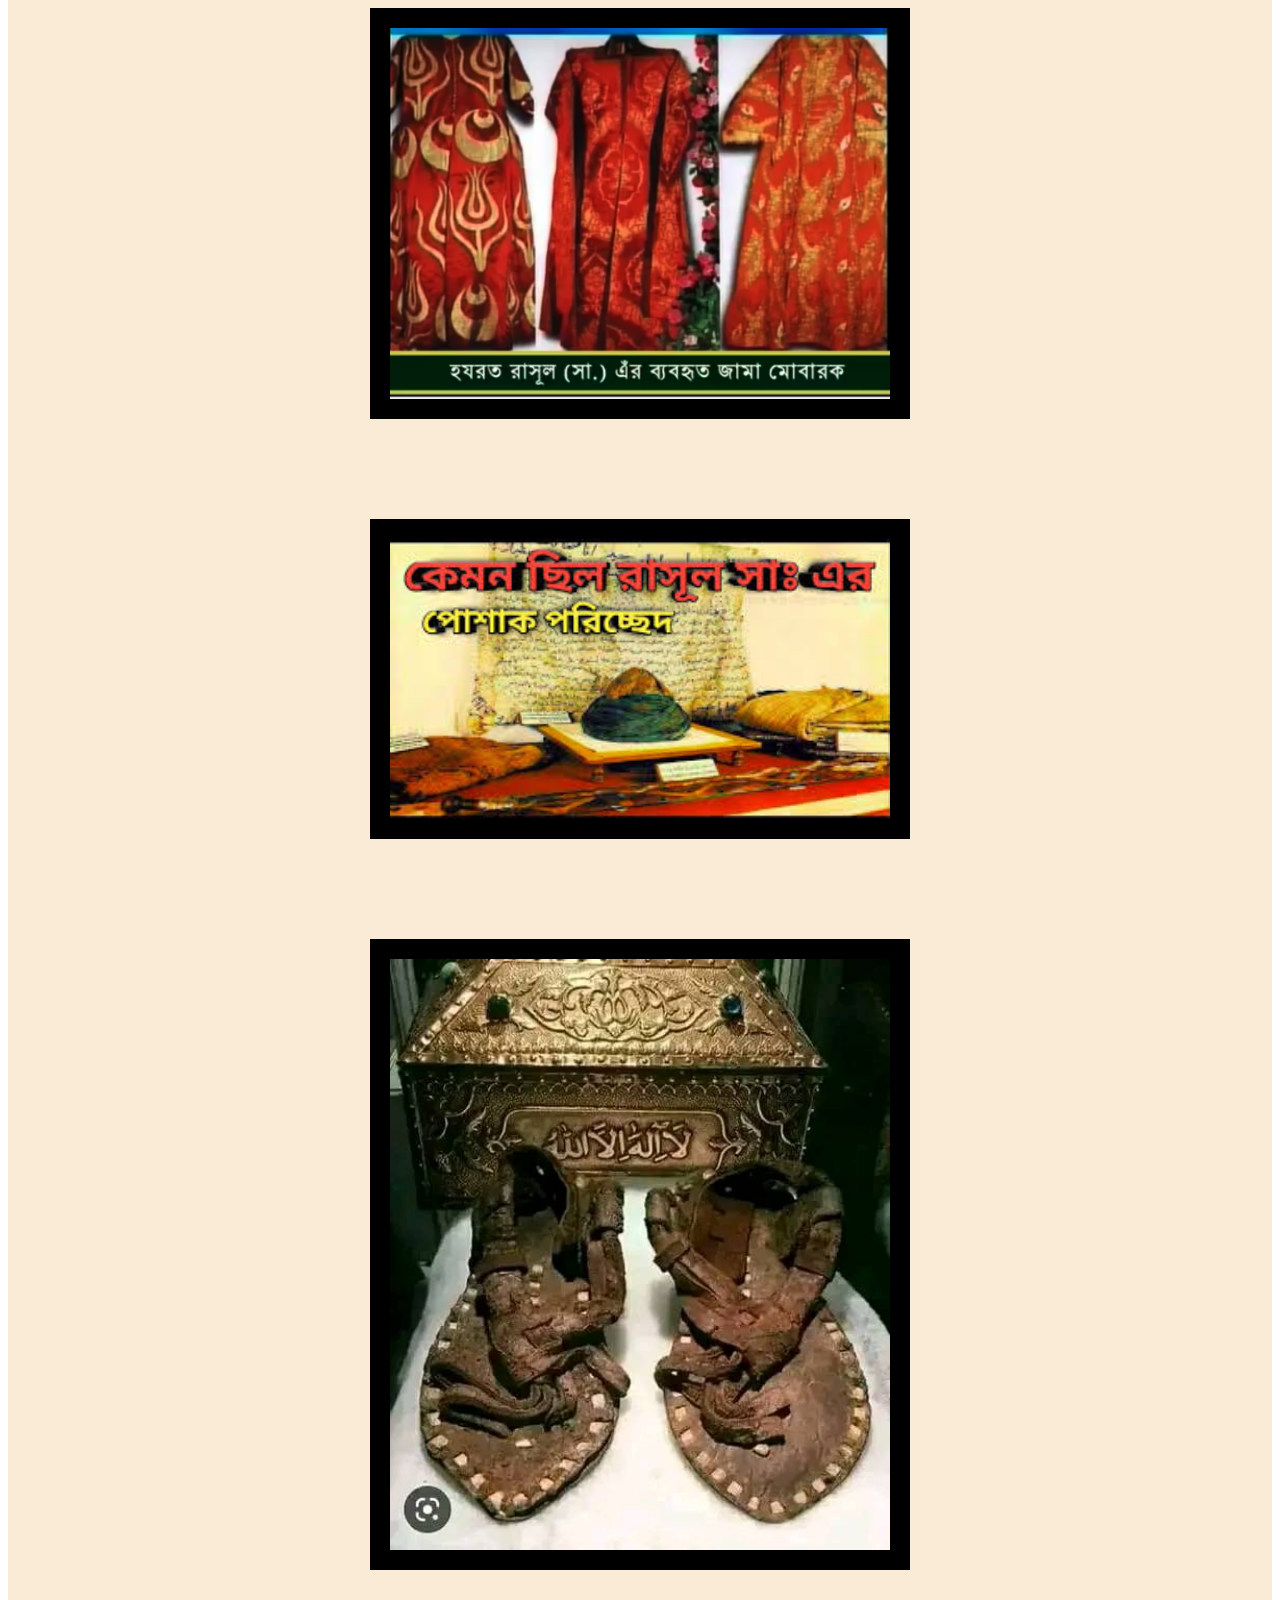
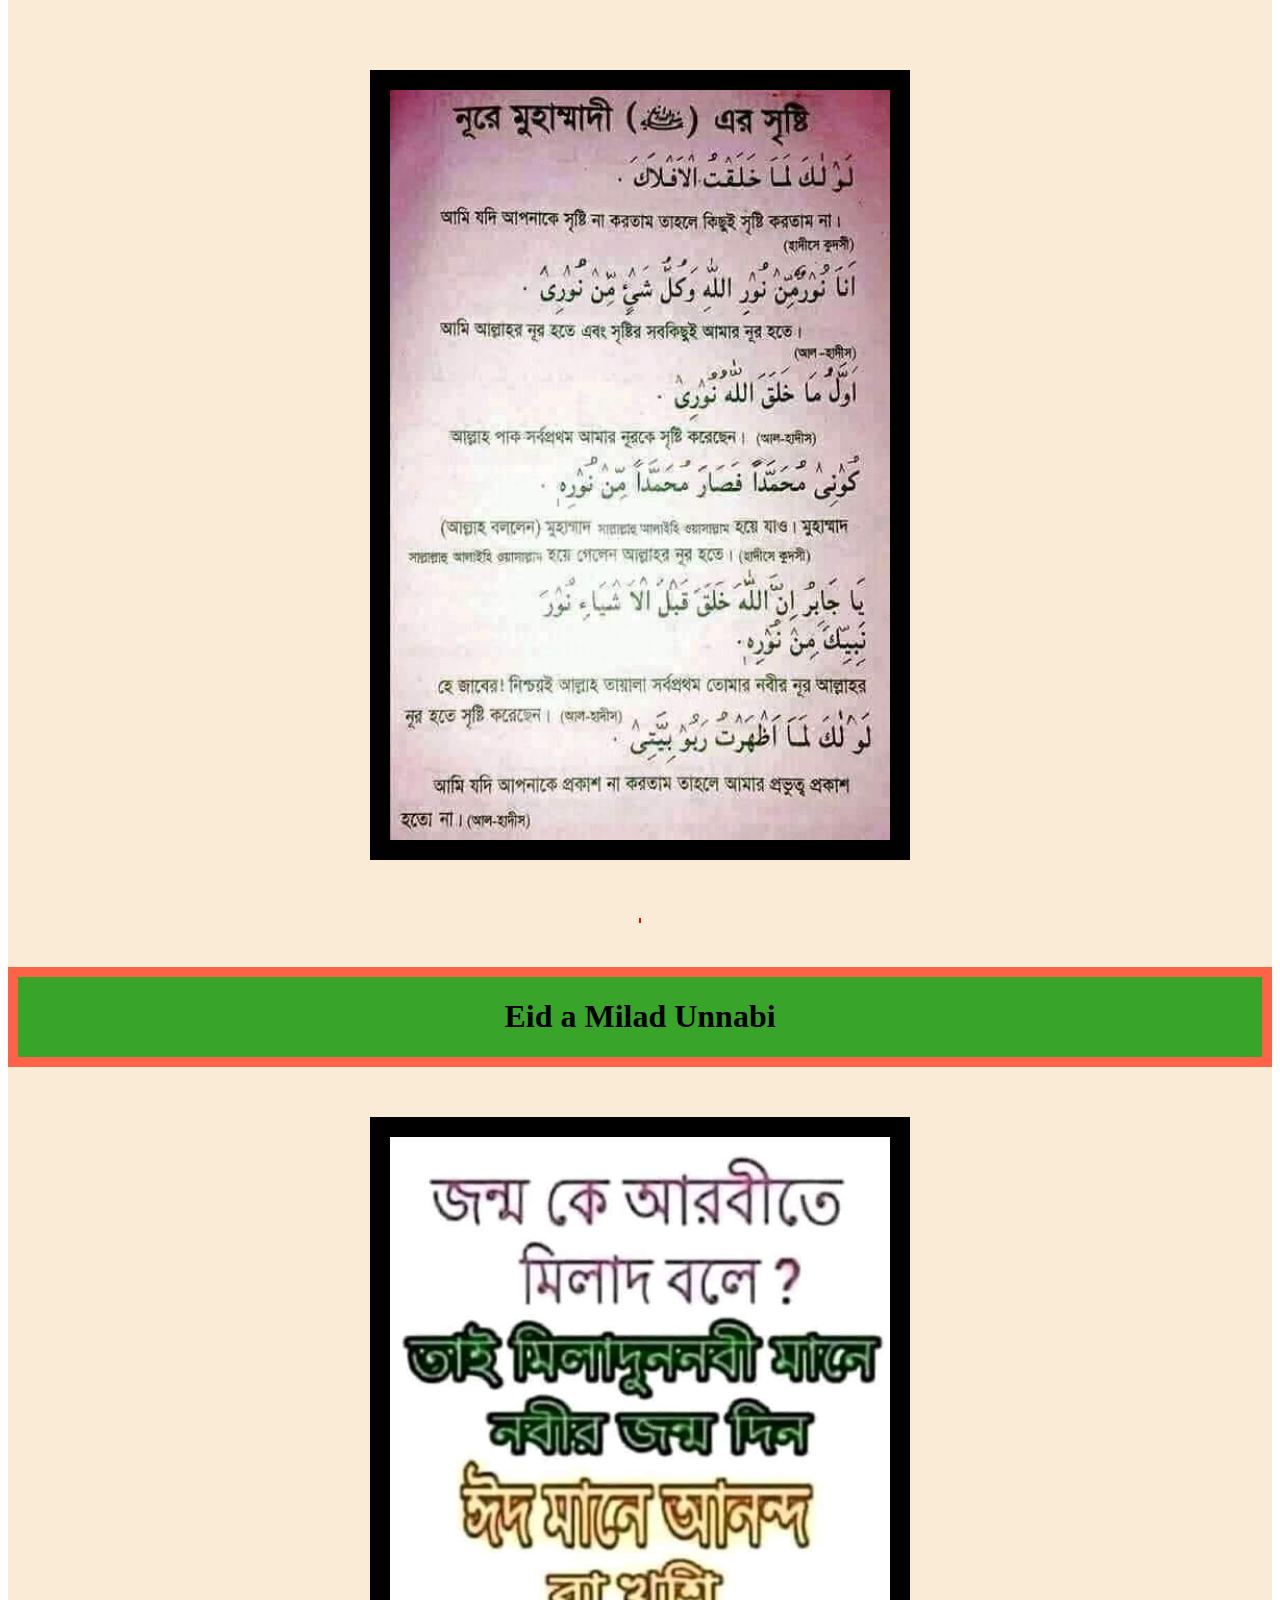
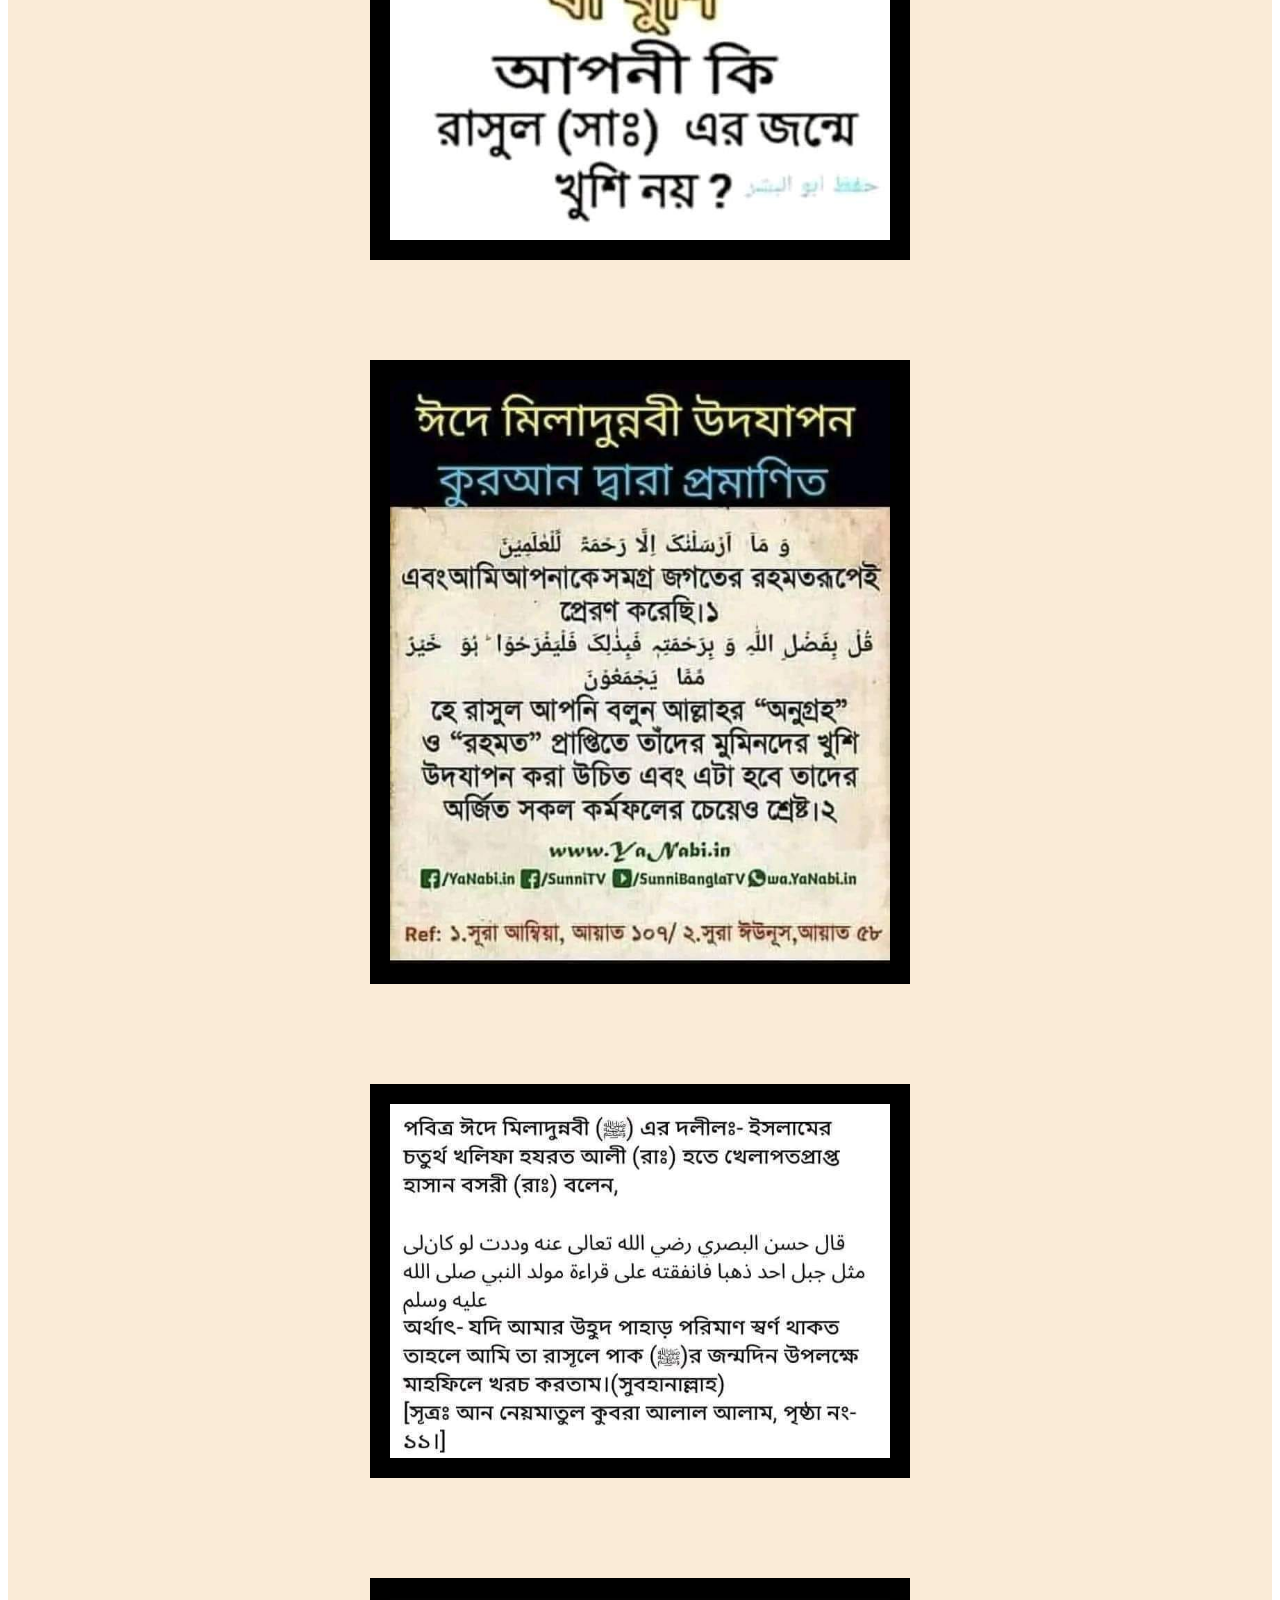
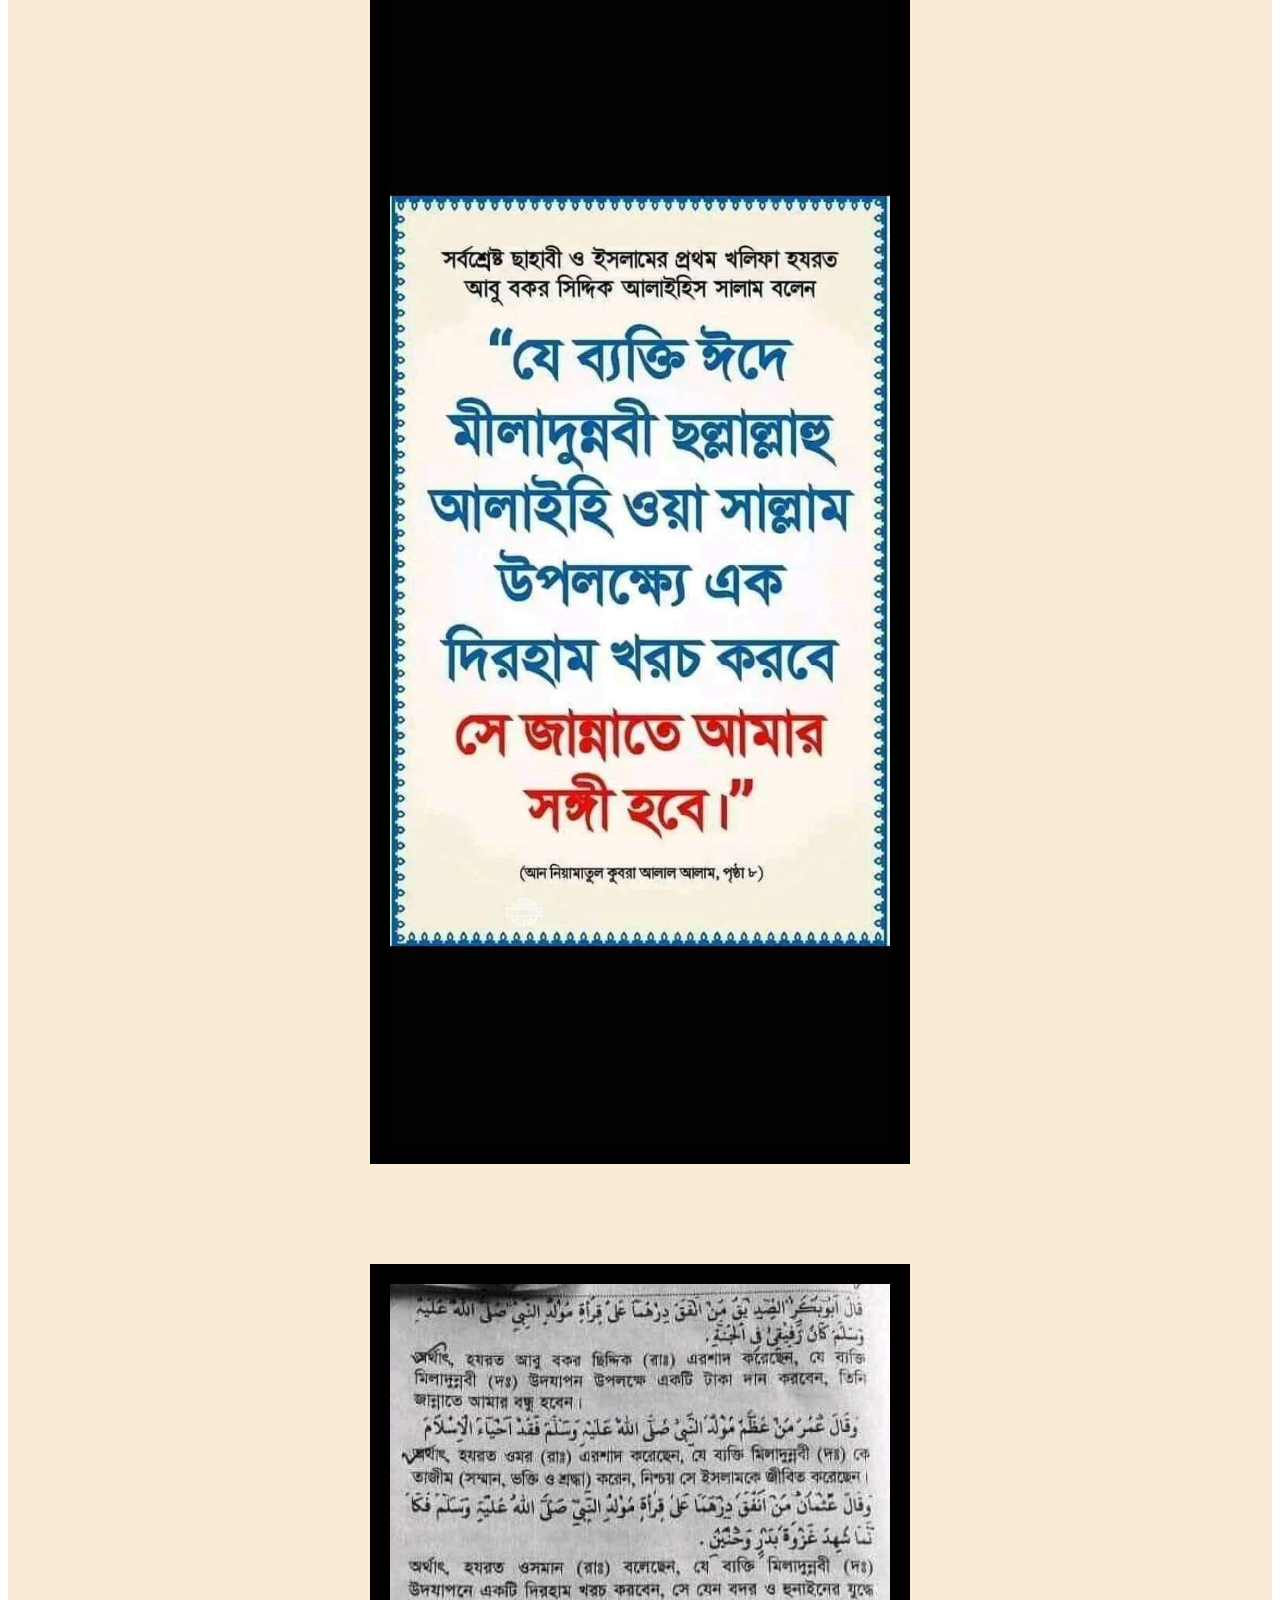
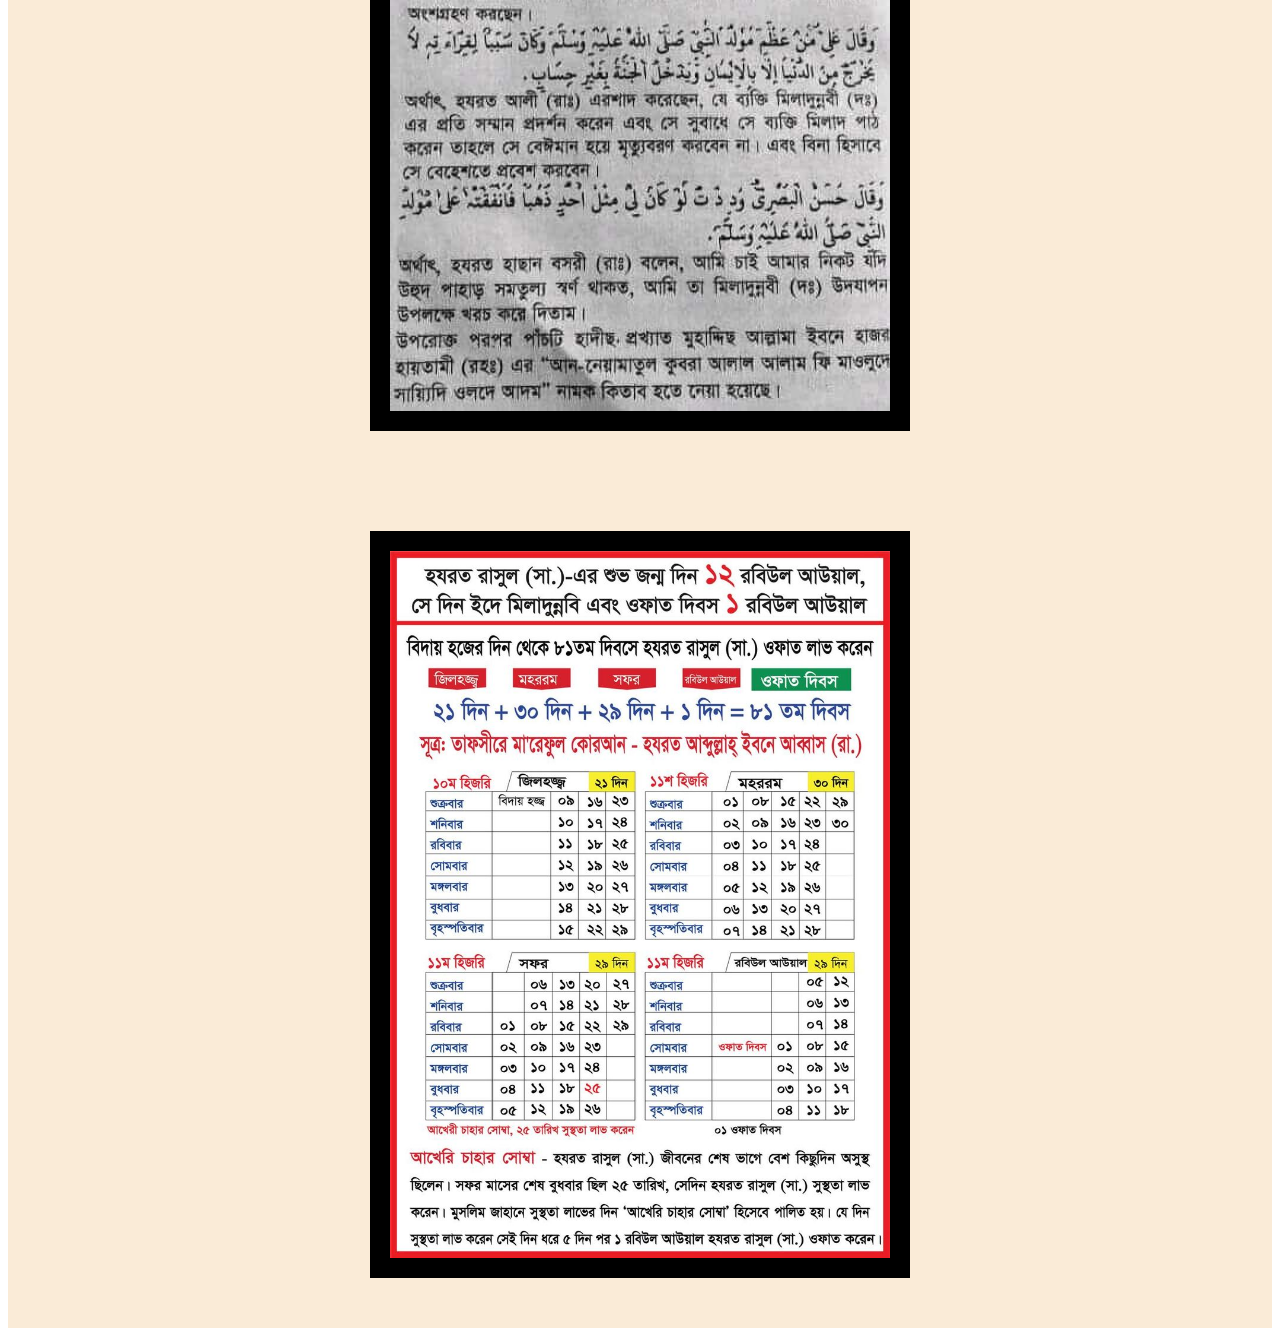
==== commit dfea7c55: "added index file" ====
--- a/index.html
+++ b/index.html
@@ -15,7 +15,7 @@
                 <ul>
                     <li><a href="home.html"> Home</a></li>
                     <li><a href="1--baba-dewanbagi.html">সূফী সম্রাট হযরত দেওয়ানবাগী (মাঃ আঃ) হুজুর</a></li>
-                    <li><a href="1--rasul-(sa).html">হযরত রাসূল (সঃ)</a></li>
+                    <li><a href="index.html">হযরত রাসূল (সঃ)</a></li>
                     <li><a href="1--allah.html">আল্লাহ </a></li>
                     <!-- <li> <a href="2--বায়াত গ্রহণ.html"> বায়াত গ্রহণ </a></li>
                     <li><a href="3--কদমবুছি.html"> কদমবুছি</a></li>
